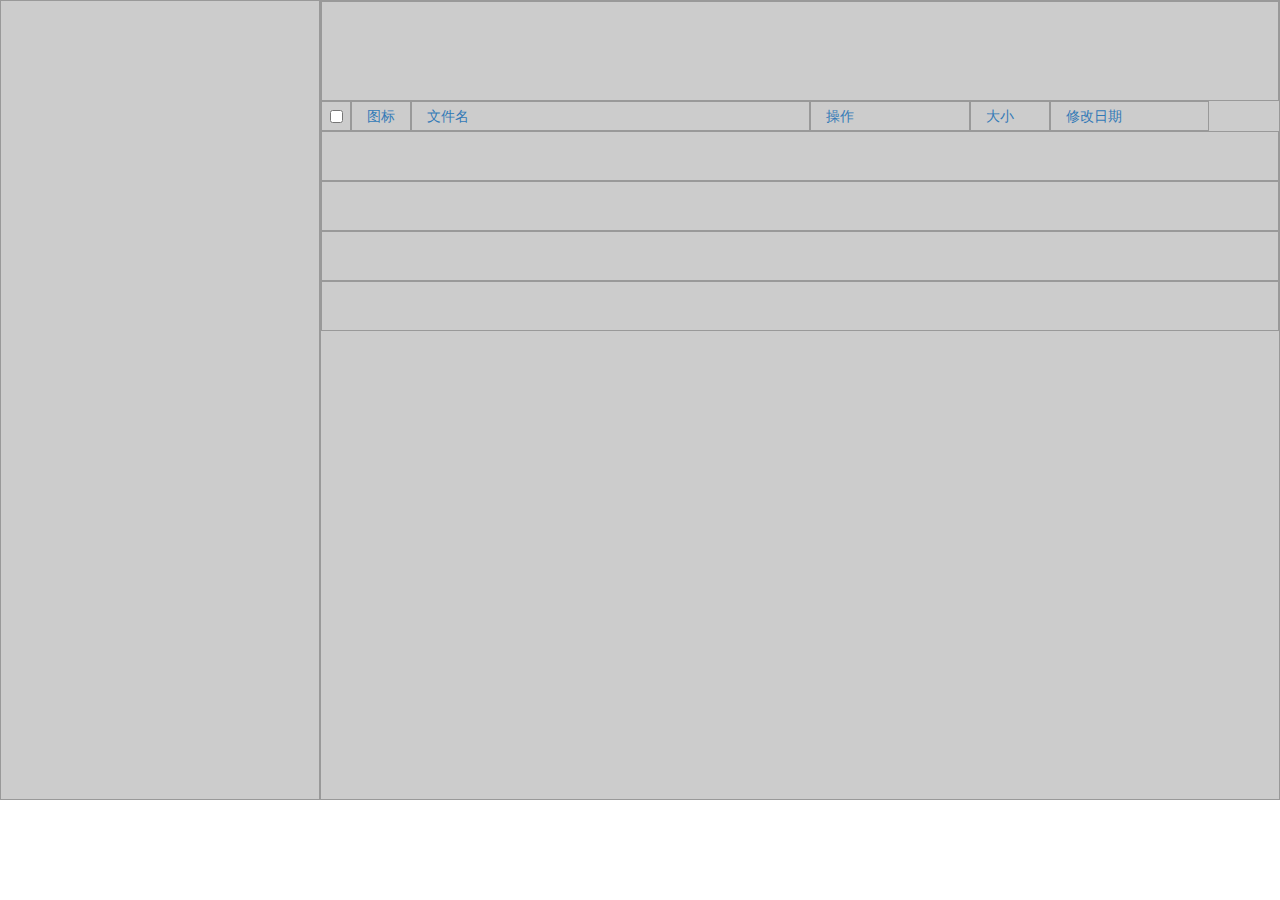
==== html/fiilelist.html @ 3c51da13 "添加文件，界面总体结构的设计" ====
<html>
    <head>
        <title>全部文件</title>
        <link rel="stylesheet" href="css/bootstrap.css">
        <link rel="stylesheet" href="style/style.css">
        <style>
        
        .bg_head{
            height: 800px;
            border: 1px solid #999;
            background-color: #ccc;            
        }
        .bg_main{
            border: 1px solid #999;
            background-color: #ccc;            
        }
        .bg_shangpin{
            height: 210px;
            border: 1px solid #999;
            background-color: #ccc;            
        }
        .bg_daohang{
        	height: 50px;
            border: 1px solid #999;
            background-color: #ccc;
        }
    
        </style>
    </head>
    <body>
        <div class="container-fluid">
            <div class="row">
                <div class="col-md-3 bg_head">
                    
                </div>
                <div class="col-md-9 bg_head">
                    <div class="row">
                        <div class="col-md-12 bg_main" style="height:100px"></div>
                    </div>
                    <div class="row">   
                        <div class="col-md-1 bg_main center-block" style="height:30px;width:30px;padding:8px">
                            <input type="checkbox" class="checkbox" style="display:block;margin:0"/>
                        </div>
                        <div class="col-md-1 bg_main center-block" style="height:30px;width:60px;position:relative;">
                           <a href="#" style="position: absolute;top: 50%;transform: translateY(-50%);text-decoration : none">图标</a>
                        </div>
                        <div class="col-md-5 bg_main" style="height:30px;position:relative;">
                            <a href="#" class="center-block" style="position: absolute;top: 50%;transform: translateY(-50%);text-decoration : none;">文件名</a>
                        </div>
                        <div class="col-md-2 bg_main" style="height:30px;position:relative;">
                                <a href="#" class="center-block" style="position: absolute;top: 50%;transform: translateY(-50%);text-decoration : none;">操作</a>
                        </div>
                        <div class="col-md-1 bg_main" style="height:30px;position:relative;">
                                <a href="#" class="center-block" style="position: absolute;top: 50%;transform: translateY(-50%);text-decoration : none;">大小</a>
                        </div>
                        <div class="col-md-2 bg_main" style="height:30px;position:relative;">
                                <a href="#" class="center-block" style="position: absolute;top: 50%;transform: translateY(-50%);text-decoration : none;">修改日期</a>
                        </div>
                    </div>
                    <div class="row">
                            <div class="col-md-12 bg_main" style="height:50px"> </div>
                            <div class="col-md-12 bg_main" style="height:50px"></div>
                            <div class="col-md-12 bg_main" style="height:50px"></div>
                            <div class="col-md-12 bg_main" style="height:50px"></div>
                    </div>
                </div>
            </div>
        </div>
    </body>
    <script src="js/bootstrap.js"></script>
</html>
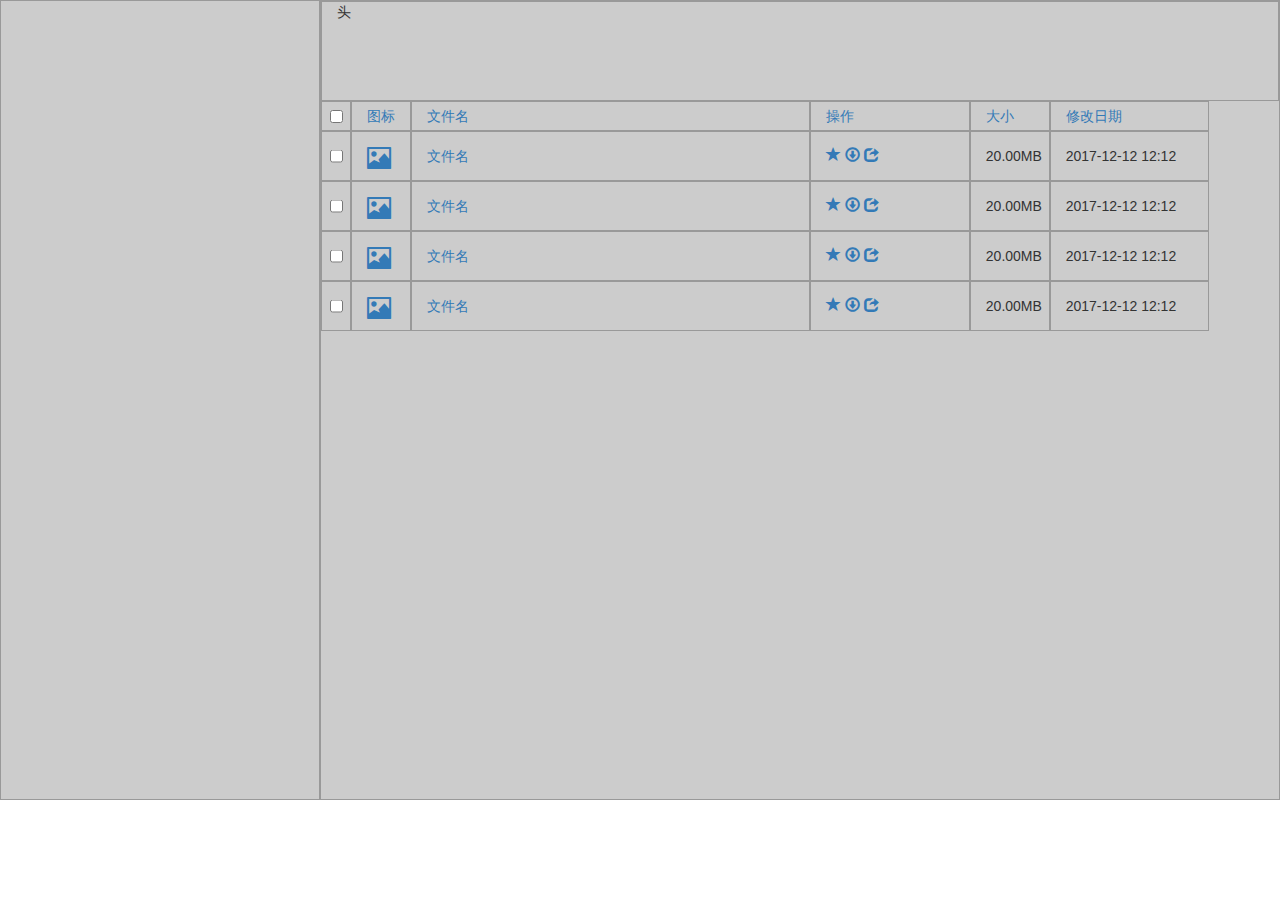
==== commit a8d67d46: "文件列表样式实现" ====
--- a/html/fiilelist.html
+++ b/html/fiilelist.html
@@ -1,71 +1,205 @@
 <html>
-    <head>
-        <title>全部文件</title>
-        <link rel="stylesheet" href="css/bootstrap.css">
-        <link rel="stylesheet" href="style/style.css">
-        <style>
-        
-        .bg_head{
+
+<head>
+    <title>全部文件</title>
+    <link rel="stylesheet" href="css/bootstrap.css">
+    <link rel="stylesheet" href="style/style.css">
+    <style>
+        .bg_head {
             height: 800px;
             border: 1px solid #999;
-            background-color: #ccc;            
-        }
-        .bg_main{
-            border: 1px solid #999;
-            background-color: #ccc;            
-        }
-        .bg_shangpin{
+            background-color: #ccc;
+        }
+
+        .bg_main {
+            border: 1px solid #999;
+            background-color: #ccc;
+        }
+
+        .bg_shangpin {
             height: 210px;
             border: 1px solid #999;
-            background-color: #ccc;            
-        }
-        .bg_daohang{
-        	height: 50px;
-            border: 1px solid #999;
-            background-color: #ccc;
-        }
-    
-        </style>
-    </head>
-    <body>
-        <div class="container-fluid">
-            <div class="row">
-                <div class="col-md-3 bg_head">
-                    
-                </div>
-                <div class="col-md-9 bg_head">
-                    <div class="row">
-                        <div class="col-md-12 bg_main" style="height:100px"></div>
-                    </div>
-                    <div class="row">   
-                        <div class="col-md-1 bg_main center-block" style="height:30px;width:30px;padding:8px">
-                            <input type="checkbox" class="checkbox" style="display:block;margin:0"/>
-                        </div>
-                        <div class="col-md-1 bg_main center-block" style="height:30px;width:60px;position:relative;">
-                           <a href="#" style="position: absolute;top: 50%;transform: translateY(-50%);text-decoration : none">图标</a>
-                        </div>
-                        <div class="col-md-5 bg_main" style="height:30px;position:relative;">
-                            <a href="#" class="center-block" style="position: absolute;top: 50%;transform: translateY(-50%);text-decoration : none;">文件名</a>
-                        </div>
-                        <div class="col-md-2 bg_main" style="height:30px;position:relative;">
-                                <a href="#" class="center-block" style="position: absolute;top: 50%;transform: translateY(-50%);text-decoration : none;">操作</a>
-                        </div>
-                        <div class="col-md-1 bg_main" style="height:30px;position:relative;">
-                                <a href="#" class="center-block" style="position: absolute;top: 50%;transform: translateY(-50%);text-decoration : none;">大小</a>
-                        </div>
-                        <div class="col-md-2 bg_main" style="height:30px;position:relative;">
-                                <a href="#" class="center-block" style="position: absolute;top: 50%;transform: translateY(-50%);text-decoration : none;">修改日期</a>
-                        </div>
-                    </div>
-                    <div class="row">
-                            <div class="col-md-12 bg_main" style="height:50px"> </div>
-                            <div class="col-md-12 bg_main" style="height:50px"></div>
-                            <div class="col-md-12 bg_main" style="height:50px"></div>
-                            <div class="col-md-12 bg_main" style="height:50px"></div>
-                    </div>
-                </div>
+            background-color: #ccc;
+        }
+
+        .bg_daohang {
+            height: 50px;
+            border: 1px solid #999;
+            background-color: #ccc;
+        }
+    </style>
+</head>
+
+<body>
+    <div class="container-fluid">
+        <div class="row">
+            <!-- 左侧栏-statr -->
+            <div class="col-md-3 bg_head">
+
+            </div>
+            <!-- 左侧栏-end -->
+            <div class="col-md-9 bg_head">
+                <!-- 搜索框/下载/上传/按钮-start -->
+                <div class="row">
+                    <div class="col-md-12 bg_main" style="height:100px">头</div>
+                </div>
+                <!-- 搜索框/下载/上传/按钮-end -->
+                <!-- 表格字段-start -->
+                <div class="row">
+                    <div class="col-md-1 bg_main center-block" style="height:30px;width:30px;padding:8px">
+                        <input type="checkbox" class="checkbox" style="display:block;margin:0" />
+                    </div>
+                    <div class="col-md-1 bg_main center-block" style="height:30px;width:60px;position:relative;">
+                        <a href="#" style="position: absolute;top: 50%;transform: translateY(-50%);text-decoration : none">图标</a>
+                    </div>
+                    <div class="col-md-5 bg_main" style="height:30px;position:relative;">
+                        <a href="#" class="center-block" style="position: absolute;top: 50%;transform: translateY(-50%);text-decoration : none;">文件名</a>
+                    </div>
+                    <div class="col-md-2 bg_main" style="height:30px;position:relative;">
+                        <a href="#" class="center-block" style="position: absolute;top: 50%;transform: translateY(-50%);text-decoration : none;">操作</a>
+                    </div>
+                    <div class="col-md-1 bg_main" style="height:30px;position:relative;">
+                        <a href="#" class="center-block" style="position: absolute;top: 50%;transform: translateY(-50%);text-decoration : none;">大小</a>
+                    </div>
+                    <div class="col-md-2 bg_main" style="height:30px;position:relative;">
+                        <a href="#" class="center-block" style="position: absolute;top: 50%;transform: translateY(-50%);text-decoration : none;">修改日期</a>
+                    </div>
+                </div>
+                <!-- 表格字段-end -->
+                <!-- 内容-start -->
+                <div class="row">
+                    <div class="col-md-1 bg_main center-block" style="height:50px;width:30px;padding:8px;position:relative;">
+                        <input type="checkbox" class="checkbox" style="position: absolute;top: 50%;transform: translateY(-50%);margin:0" />
+                    </div>
+                    <div class="col-md-1 bg_main center-block" style="height:50px;width:60px;position:relative;">
+                        <a href="#" style="position: absolute;top: 50%;transform: translateY(-50%);text-decoration : none">
+                            <span class="glyphicon glyphicon-picture" style="font-size:24px"></span>
+                        </a>
+                    </div>
+                    <div class="col-md-5 bg_main" style="height:50px;position:relative;">
+                        <a href="#" class="center-block" style="position: absolute;top: 50%;transform: translateY(-50%);text-decoration : none;">文件名</a>
+                    </div>
+                    <div class="col-md-2 bg_main" style="height:50px;position:relative;">
+                        <div style="position: absolute;top: 50%;transform: translateY(-50%);text-decoration : none;">
+                            <a href="#" style="text-decoration : none;">
+                                <span class="glyphicon glyphicon-star" style="font-size:15px"></span>
+                            </a>
+                            <a href="#" style="text-decoration : none;">
+                                <span class="glyphicon glyphicon-download" style="font-size:15px"></span>
+                            </a>
+                            <a href="#" style="text-decoration : none;">
+                                <span class="glyphicon glyphicon-share" style="font-size:15px"></span>
+                            </a>
+                        </div>
+                    </div>
+                    <div class="col-md-1 bg_main" style="height:50px;position:relative;">
+                        <span class="center-block" style="position: absolute;top: 50%;transform: translateY(-50%)">20.00MB</span>
+                    </div>
+                    <div class="col-md-2 bg_main" style="height:50px;position:relative;">
+                        <span class="center-block" style="position: absolute;top: 50%;transform: translateY(-50%)">2017-12-12 12:12</span>
+                    </div>
+                </div>
+                <div class="row">
+                    <div class="col-md-1 bg_main center-block" style="height:50px;width:30px;padding:8px;position:relative;">
+                        <input type="checkbox" class="checkbox" style="position: absolute;top: 50%;transform: translateY(-50%);margin:0" />
+                    </div>
+                    <div class="col-md-1 bg_main center-block" style="height:50px;width:60px;position:relative;">
+                        <a href="#" style="position: absolute;top: 50%;transform: translateY(-50%);text-decoration : none">
+                            <span class="glyphicon glyphicon-picture" style="font-size:24px"></span>
+                        </a>
+                    </div>
+                    <div class="col-md-5 bg_main" style="height:50px;position:relative;">
+                        <a href="#" class="center-block" style="position: absolute;top: 50%;transform: translateY(-50%);text-decoration : none;">文件名</a>
+                    </div>
+                    <div class="col-md-2 bg_main" style="height:50px;position:relative;">
+                        <div style="position: absolute;top: 50%;transform: translateY(-50%);text-decoration : none;">
+                            <a href="#" style="text-decoration : none;">
+                                <span class="glyphicon glyphicon-star" style="font-size:15px"></span>
+                            </a>
+                            <a href="#" style="text-decoration : none;">
+                                <span class="glyphicon glyphicon-download" style="font-size:15px"></span>
+                            </a>
+                            <a href="#" style="text-decoration : none;">
+                                <span class="glyphicon glyphicon-share" style="font-size:15px"></span>
+                            </a>
+                        </div>
+                    </div>
+                    <div class="col-md-1 bg_main" style="height:50px;position:relative;">
+                        <span class="center-block" style="position: absolute;top: 50%;transform: translateY(-50%)">20.00MB</span>
+                    </div>
+                    <div class="col-md-2 bg_main" style="height:50px;position:relative;">
+                        <span class="center-block" style="position: absolute;top: 50%;transform: translateY(-50%)">2017-12-12 12:12</span>
+                    </div>
+                </div>
+                <div class="row">
+                    <div class="col-md-1 bg_main center-block" style="height:50px;width:30px;padding:8px;position:relative;">
+                        <input type="checkbox" class="checkbox" style="position: absolute;top: 50%;transform: translateY(-50%);margin:0" />
+                    </div>
+                    <div class="col-md-1 bg_main center-block" style="height:50px;width:60px;position:relative;">
+                        <a href="#" style="position: absolute;top: 50%;transform: translateY(-50%);text-decoration : none">
+                            <span class="glyphicon glyphicon-picture" style="font-size:24px"></span>
+                        </a>
+                    </div>
+                    <div class="col-md-5 bg_main" style="height:50px;position:relative;">
+                        <a href="#" class="center-block" style="position: absolute;top: 50%;transform: translateY(-50%);text-decoration : none;">文件名</a>
+                    </div>
+                    <div class="col-md-2 bg_main" style="height:50px;position:relative;">
+                        <div style="position: absolute;top: 50%;transform: translateY(-50%);text-decoration : none;">
+                            <a href="#" style="text-decoration : none;">
+                                <span class="glyphicon glyphicon-star" style="font-size:15px"></span>
+                            </a>
+                            <a href="#" style="text-decoration : none;">
+                                <span class="glyphicon glyphicon-download" style="font-size:15px"></span>
+                            </a>
+                            <a href="#" style="text-decoration : none;">
+                                <span class="glyphicon glyphicon-share" style="font-size:15px"></span>
+                            </a>
+                        </div>
+                    </div>
+                    <div class="col-md-1 bg_main" style="height:50px;position:relative;">
+                        <span class="center-block" style="position: absolute;top: 50%;transform: translateY(-50%)">20.00MB</span>
+                    </div>
+                    <div class="col-md-2 bg_main" style="height:50px;position:relative;">
+                        <span class="center-block" style="position: absolute;top: 50%;transform: translateY(-50%)">2017-12-12 12:12</span>
+                    </div>
+                </div>
+                <div class="row">
+                    <div class="col-md-1 bg_main center-block" style="height:50px;width:30px;padding:8px;position:relative;">
+                        <input type="checkbox" class="checkbox" style="position: absolute;top: 50%;transform: translateY(-50%);margin:0" />
+                    </div>
+                    <div class="col-md-1 bg_main center-block" style="height:50px;width:60px;position:relative;">
+                        <a href="#" style="position: absolute;top: 50%;transform: translateY(-50%);text-decoration : none">
+                            <span class="glyphicon glyphicon-picture" style="font-size:24px"></span>
+                        </a>
+                    </div>
+                    <div class="col-md-5 bg_main" style="height:50px;position:relative;">
+                        <a href="#" class="center-block" style="position: absolute;top: 50%;transform: translateY(-50%);text-decoration : none;">文件名</a>
+                    </div>
+                    <div class="col-md-2 bg_main" style="height:50px;position:relative;">
+                        <div style="position: absolute;top: 50%;transform: translateY(-50%);text-decoration : none;">
+                            <a href="#" style="text-decoration : none;">
+                                <span class="glyphicon glyphicon-star" style="font-size:15px"></span>
+                            </a>
+                            <a href="#" style="text-decoration : none;">
+                                <span class="glyphicon glyphicon-download" style="font-size:15px"></span>
+                            </a>
+                            <a href="#" style="text-decoration : none;">
+                                <span class="glyphicon glyphicon-share" style="font-size:15px"></span>
+                            </a>
+                        </div>
+                    </div>
+                    <div class="col-md-1 bg_main" style="height:50px;position:relative;">
+                        <span class="center-block" style="position: absolute;top: 50%;transform: translateY(-50%)">20.00MB</span>
+                    </div>
+                    <div class="col-md-2 bg_main" style="height:50px;position:relative;">
+                        <span class="center-block" style="position: absolute;top: 50%;transform: translateY(-50%)">2017-12-12 12:12</span>
+                    </div>
+                </div>
+                <!-- 内容-end -->
             </div>
         </div>
-    </body>
-    <script src="js/bootstrap.js"></script>
+    </div>
+</body>
+<script src="js/bootstrap.js"></script>
+
 </html>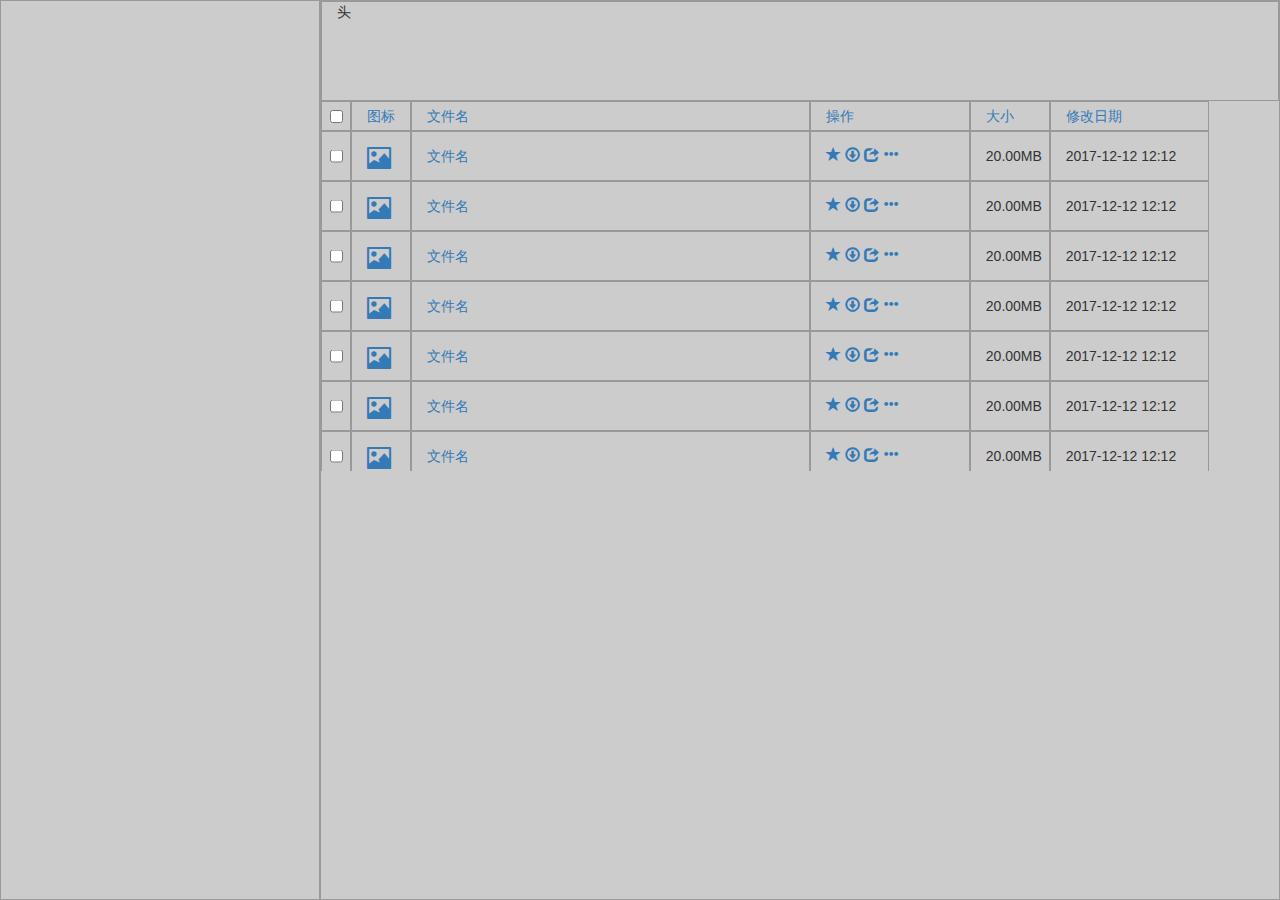
==== commit 262e64a3: "界面修改20171215" ====
--- a/html/fiilelist.html
+++ b/html/fiilelist.html
@@ -6,7 +6,7 @@
     <link rel="stylesheet" href="style/style.css">
     <style>
         .bg_head {
-            height: 800px;
+            height: 100%;
             border: 1px solid #999;
             background-color: #ccc;
         }
@@ -31,7 +31,7 @@
 </head>
 
 <body>
-    <div class="container-fluid">
+    <div class="container-fluid" style="height:100%">
         <div class="row">
             <!-- 左侧栏-statr -->
             <div class="col-md-3 bg_head">
@@ -67,132 +67,499 @@
                 </div>
                 <!-- 表格字段-end -->
                 <!-- 内容-start -->
-                <div class="row">
-                    <div class="col-md-1 bg_main center-block" style="height:50px;width:30px;padding:8px;position:relative;">
-                        <input type="checkbox" class="checkbox" style="position: absolute;top: 50%;transform: translateY(-50%);margin:0" />
-                    </div>
-                    <div class="col-md-1 bg_main center-block" style="height:50px;width:60px;position:relative;">
-                        <a href="#" style="position: absolute;top: 50%;transform: translateY(-50%);text-decoration : none">
-                            <span class="glyphicon glyphicon-picture" style="font-size:24px"></span>
-                        </a>
-                    </div>
-                    <div class="col-md-5 bg_main" style="height:50px;position:relative;">
-                        <a href="#" class="center-block" style="position: absolute;top: 50%;transform: translateY(-50%);text-decoration : none;">文件名</a>
-                    </div>
-                    <div class="col-md-2 bg_main" style="height:50px;position:relative;">
-                        <div style="position: absolute;top: 50%;transform: translateY(-50%);text-decoration : none;">
-                            <a href="#" style="text-decoration : none;">
-                                <span class="glyphicon glyphicon-star" style="font-size:15px"></span>
-                            </a>
-                            <a href="#" style="text-decoration : none;">
-                                <span class="glyphicon glyphicon-download" style="font-size:15px"></span>
-                            </a>
-                            <a href="#" style="text-decoration : none;">
-                                <span class="glyphicon glyphicon-share" style="font-size:15px"></span>
-                            </a>
-                        </div>
-                    </div>
-                    <div class="col-md-1 bg_main" style="height:50px;position:relative;">
-                        <span class="center-block" style="position: absolute;top: 50%;transform: translateY(-50%)">20.00MB</span>
-                    </div>
-                    <div class="col-md-2 bg_main" style="height:50px;position:relative;">
-                        <span class="center-block" style="position: absolute;top: 50%;transform: translateY(-50%)">2017-12-12 12:12</span>
-                    </div>
-                </div>
-                <div class="row">
-                    <div class="col-md-1 bg_main center-block" style="height:50px;width:30px;padding:8px;position:relative;">
-                        <input type="checkbox" class="checkbox" style="position: absolute;top: 50%;transform: translateY(-50%);margin:0" />
-                    </div>
-                    <div class="col-md-1 bg_main center-block" style="height:50px;width:60px;position:relative;">
-                        <a href="#" style="position: absolute;top: 50%;transform: translateY(-50%);text-decoration : none">
-                            <span class="glyphicon glyphicon-picture" style="font-size:24px"></span>
-                        </a>
-                    </div>
-                    <div class="col-md-5 bg_main" style="height:50px;position:relative;">
-                        <a href="#" class="center-block" style="position: absolute;top: 50%;transform: translateY(-50%);text-decoration : none;">文件名</a>
-                    </div>
-                    <div class="col-md-2 bg_main" style="height:50px;position:relative;">
-                        <div style="position: absolute;top: 50%;transform: translateY(-50%);text-decoration : none;">
-                            <a href="#" style="text-decoration : none;">
-                                <span class="glyphicon glyphicon-star" style="font-size:15px"></span>
-                            </a>
-                            <a href="#" style="text-decoration : none;">
-                                <span class="glyphicon glyphicon-download" style="font-size:15px"></span>
-                            </a>
-                            <a href="#" style="text-decoration : none;">
-                                <span class="glyphicon glyphicon-share" style="font-size:15px"></span>
-                            </a>
-                        </div>
-                    </div>
-                    <div class="col-md-1 bg_main" style="height:50px;position:relative;">
-                        <span class="center-block" style="position: absolute;top: 50%;transform: translateY(-50%)">20.00MB</span>
-                    </div>
-                    <div class="col-md-2 bg_main" style="height:50px;position:relative;">
-                        <span class="center-block" style="position: absolute;top: 50%;transform: translateY(-50%)">2017-12-12 12:12</span>
-                    </div>
-                </div>
-                <div class="row">
-                    <div class="col-md-1 bg_main center-block" style="height:50px;width:30px;padding:8px;position:relative;">
-                        <input type="checkbox" class="checkbox" style="position: absolute;top: 50%;transform: translateY(-50%);margin:0" />
-                    </div>
-                    <div class="col-md-1 bg_main center-block" style="height:50px;width:60px;position:relative;">
-                        <a href="#" style="position: absolute;top: 50%;transform: translateY(-50%);text-decoration : none">
-                            <span class="glyphicon glyphicon-picture" style="font-size:24px"></span>
-                        </a>
-                    </div>
-                    <div class="col-md-5 bg_main" style="height:50px;position:relative;">
-                        <a href="#" class="center-block" style="position: absolute;top: 50%;transform: translateY(-50%);text-decoration : none;">文件名</a>
-                    </div>
-                    <div class="col-md-2 bg_main" style="height:50px;position:relative;">
-                        <div style="position: absolute;top: 50%;transform: translateY(-50%);text-decoration : none;">
-                            <a href="#" style="text-decoration : none;">
-                                <span class="glyphicon glyphicon-star" style="font-size:15px"></span>
-                            </a>
-                            <a href="#" style="text-decoration : none;">
-                                <span class="glyphicon glyphicon-download" style="font-size:15px"></span>
-                            </a>
-                            <a href="#" style="text-decoration : none;">
-                                <span class="glyphicon glyphicon-share" style="font-size:15px"></span>
-                            </a>
-                        </div>
-                    </div>
-                    <div class="col-md-1 bg_main" style="height:50px;position:relative;">
-                        <span class="center-block" style="position: absolute;top: 50%;transform: translateY(-50%)">20.00MB</span>
-                    </div>
-                    <div class="col-md-2 bg_main" style="height:50px;position:relative;">
-                        <span class="center-block" style="position: absolute;top: 50%;transform: translateY(-50%)">2017-12-12 12:12</span>
-                    </div>
-                </div>
-                <div class="row">
-                    <div class="col-md-1 bg_main center-block" style="height:50px;width:30px;padding:8px;position:relative;">
-                        <input type="checkbox" class="checkbox" style="position: absolute;top: 50%;transform: translateY(-50%);margin:0" />
-                    </div>
-                    <div class="col-md-1 bg_main center-block" style="height:50px;width:60px;position:relative;">
-                        <a href="#" style="position: absolute;top: 50%;transform: translateY(-50%);text-decoration : none">
-                            <span class="glyphicon glyphicon-picture" style="font-size:24px"></span>
-                        </a>
-                    </div>
-                    <div class="col-md-5 bg_main" style="height:50px;position:relative;">
-                        <a href="#" class="center-block" style="position: absolute;top: 50%;transform: translateY(-50%);text-decoration : none;">文件名</a>
-                    </div>
-                    <div class="col-md-2 bg_main" style="height:50px;position:relative;">
-                        <div style="position: absolute;top: 50%;transform: translateY(-50%);text-decoration : none;">
-                            <a href="#" style="text-decoration : none;">
-                                <span class="glyphicon glyphicon-star" style="font-size:15px"></span>
-                            </a>
-                            <a href="#" style="text-decoration : none;">
-                                <span class="glyphicon glyphicon-download" style="font-size:15px"></span>
-                            </a>
-                            <a href="#" style="text-decoration : none;">
-                                <span class="glyphicon glyphicon-share" style="font-size:15px"></span>
-                            </a>
-                        </div>
-                    </div>
-                    <div class="col-md-1 bg_main" style="height:50px;position:relative;">
-                        <span class="center-block" style="position: absolute;top: 50%;transform: translateY(-50%)">20.00MB</span>
-                    </div>
-                    <div class="col-md-2 bg_main" style="height:50px;position:relative;">
-                        <span class="center-block" style="position: absolute;top: 50%;transform: translateY(-50%)">2017-12-12 12:12</span>
+                <div class="row" >
+                    <div class="col-md-12 pre-scrollable" style="overflow-x:hidden;">
+                        <div class="row">
+                            <div class="col-md-1 bg_main center-block" style="height:50px;width:30px;padding:8px;position:relative;">
+                                <input type="checkbox" class="checkbox" style="position: absolute;top: 50%;transform: translateY(-50%);margin:0" />
+                            </div>
+                            <div class="col-md-1 bg_main center-block" style="height:50px;width:60px;position:relative;">
+                                <a href="#" style="position: absolute;top: 50%;transform: translateY(-50%);text-decoration : none">
+                                    <span class="glyphicon glyphicon-picture" style="font-size:24px"></span>
+                                </a>
+                            </div>
+                            <div class="col-md-5 bg_main" style="height:50px;position:relative;">
+                                <a href="#" class="center-block" style="position: absolute;top: 50%;transform: translateY(-50%);text-decoration : none;">文件名</a>
+                            </div>
+                            <div class="col-md-2 bg_main" style="height:50px;position:relative;">
+                                <div style="position: absolute;top: 50%;transform: translateY(-50%);text-decoration : none;">
+                                    <a href="#" style="text-decoration : none;">
+                                        <span class="glyphicon glyphicon-star" style="font-size:15px"></span>
+                                    </a>
+                                    <a href="#" style="text-decoration : none;">
+                                        <span class="glyphicon glyphicon-download" style="font-size:15px"></span>
+                                    </a>
+                                    <a href="#" style="text-decoration : none;">
+                                        <span class="glyphicon glyphicon-share" style="font-size:15px"></span>
+                                    </a>
+                                    <a href="#" style="text-decoration : none;">
+                                        <span class="glyphicon glyphicon-option-horizontal" style="font-size:15px"></span>
+                                    </a>
+                                </div>
+                            </div>
+                            <div class="col-md-1 bg_main" style="height:50px;position:relative;">
+                                <span class="center-block" style="position: absolute;top: 50%;transform: translateY(-50%)">20.00MB</span>
+                            </div>
+                            <div class="col-md-2 bg_main" style="height:50px;position:relative;">
+                                <span class="center-block" style="position: absolute;top: 50%;transform: translateY(-50%)">2017-12-12 12:12</span>
+                            </div>
+                        </div>
+                        <div class="row">
+                            <div class="col-md-1 bg_main center-block" style="height:50px;width:30px;padding:8px;position:relative;">
+                                <input type="checkbox" class="checkbox" style="position: absolute;top: 50%;transform: translateY(-50%);margin:0" />
+                            </div>
+                            <div class="col-md-1 bg_main center-block" style="height:50px;width:60px;position:relative;">
+                                <a href="#" style="position: absolute;top: 50%;transform: translateY(-50%);text-decoration : none">
+                                    <span class="glyphicon glyphicon-picture" style="font-size:24px"></span>
+                                </a>
+                            </div>
+                            <div class="col-md-5 bg_main" style="height:50px;position:relative;">
+                                <a href="#" class="center-block" style="position: absolute;top: 50%;transform: translateY(-50%);text-decoration : none;">文件名</a>
+                            </div>
+                            <div class="col-md-2 bg_main" style="height:50px;position:relative;">
+                                <div style="position: absolute;top: 50%;transform: translateY(-50%);text-decoration : none;">
+                                    <a href="#" style="text-decoration : none;">
+                                        <span class="glyphicon glyphicon-star" style="font-size:15px"></span>
+                                    </a>
+                                    <a href="#" style="text-decoration : none;">
+                                        <span class="glyphicon glyphicon-download" style="font-size:15px"></span>
+                                    </a>
+                                    <a href="#" style="text-decoration : none;">
+                                        <span class="glyphicon glyphicon-share" style="font-size:15px"></span>
+                                    </a>
+                                    <a href="#" style="text-decoration : none;">
+                                        <span class="glyphicon glyphicon-option-horizontal" style="font-size:15px"></span>
+                                    </a>
+                                </div>
+                            </div>
+                            <div class="col-md-1 bg_main" style="height:50px;position:relative;">
+                                <span class="center-block" style="position: absolute;top: 50%;transform: translateY(-50%)">20.00MB</span>
+                            </div>
+                            <div class="col-md-2 bg_main" style="height:50px;position:relative;">
+                                <span class="center-block" style="position: absolute;top: 50%;transform: translateY(-50%)">2017-12-12 12:12</span>
+                            </div>
+                        </div>
+                        <div class="row">
+                            <div class="col-md-1 bg_main center-block" style="height:50px;width:30px;padding:8px;position:relative;">
+                                <input type="checkbox" class="checkbox" style="position: absolute;top: 50%;transform: translateY(-50%);margin:0" />
+                            </div>
+                            <div class="col-md-1 bg_main center-block" style="height:50px;width:60px;position:relative;">
+                                <a href="#" style="position: absolute;top: 50%;transform: translateY(-50%);text-decoration : none">
+                                    <span class="glyphicon glyphicon-picture" style="font-size:24px"></span>
+                                </a>
+                            </div>
+                            <div class="col-md-5 bg_main" style="height:50px;position:relative;">
+                                <a href="#" class="center-block" style="position: absolute;top: 50%;transform: translateY(-50%);text-decoration : none;">文件名</a>
+                            </div>
+                            <div class="col-md-2 bg_main" style="height:50px;position:relative;">
+                                <div style="position: absolute;top: 50%;transform: translateY(-50%);text-decoration : none;">
+                                    <a href="#" style="text-decoration : none;">
+                                        <span class="glyphicon glyphicon-star" style="font-size:15px"></span>
+                                    </a>
+                                    <a href="#" style="text-decoration : none;">
+                                        <span class="glyphicon glyphicon-download" style="font-size:15px"></span>
+                                    </a>
+                                    <a href="#" style="text-decoration : none;">
+                                        <span class="glyphicon glyphicon-share" style="font-size:15px"></span>
+                                    </a>
+                                    <a href="#" style="text-decoration : none;">
+                                        <span class="glyphicon glyphicon-option-horizontal" style="font-size:15px"></span>
+                                    </a>
+                                </div>
+                            </div>
+                            <div class="col-md-1 bg_main" style="height:50px;position:relative;">
+                                <span class="center-block" style="position: absolute;top: 50%;transform: translateY(-50%)">20.00MB</span>
+                            </div>
+                            <div class="col-md-2 bg_main" style="height:50px;position:relative;">
+                                <span class="center-block" style="position: absolute;top: 50%;transform: translateY(-50%)">2017-12-12 12:12</span>
+                            </div>
+                        </div>
+                        <div class="row">
+                            <div class="col-md-1 bg_main center-block" style="height:50px;width:30px;padding:8px;position:relative;">
+                                <input type="checkbox" class="checkbox" style="position: absolute;top: 50%;transform: translateY(-50%);margin:0" />
+                            </div>
+                            <div class="col-md-1 bg_main center-block" style="height:50px;width:60px;position:relative;">
+                                <a href="#" style="position: absolute;top: 50%;transform: translateY(-50%);text-decoration : none">
+                                    <span class="glyphicon glyphicon-picture" style="font-size:24px"></span>
+                                </a>
+                            </div>
+                            <div class="col-md-5 bg_main" style="height:50px;position:relative;">
+                                <a href="#" class="center-block" style="position: absolute;top: 50%;transform: translateY(-50%);text-decoration : none;">文件名</a>
+                            </div>
+                            <div class="col-md-2 bg_main" style="height:50px;position:relative;">
+                                <div style="position: absolute;top: 50%;transform: translateY(-50%);text-decoration : none;">
+                                    <a href="#" style="text-decoration : none;">
+                                        <span class="glyphicon glyphicon-star" style="font-size:15px"></span>
+                                    </a>
+                                    <a href="#" style="text-decoration : none;">
+                                        <span class="glyphicon glyphicon-download" style="font-size:15px"></span>
+                                    </a>
+                                    <a href="#" style="text-decoration : none;">
+                                        <span class="glyphicon glyphicon-share" style="font-size:15px"></span>
+                                    </a>
+                                    <a href="#" style="text-decoration : none;">
+                                        <span class="glyphicon glyphicon-option-horizontal" style="font-size:15px"></span>
+                                    </a>
+                                </div>
+                            </div>
+                            <div class="col-md-1 bg_main" style="height:50px;position:relative;">
+                                <span class="center-block" style="position: absolute;top: 50%;transform: translateY(-50%)">20.00MB</span>
+                            </div>
+                            <div class="col-md-2 bg_main" style="height:50px;position:relative;">
+                                <span class="center-block" style="position: absolute;top: 50%;transform: translateY(-50%)">2017-12-12 12:12</span>
+                            </div>
+                        </div>
+                        <div class="row">
+                            <div class="col-md-1 bg_main center-block" style="height:50px;width:30px;padding:8px;position:relative;">
+                                <input type="checkbox" class="checkbox" style="position: absolute;top: 50%;transform: translateY(-50%);margin:0" />
+                            </div>
+                            <div class="col-md-1 bg_main center-block" style="height:50px;width:60px;position:relative;">
+                                <a href="#" style="position: absolute;top: 50%;transform: translateY(-50%);text-decoration : none">
+                                    <span class="glyphicon glyphicon-picture" style="font-size:24px"></span>
+                                </a>
+                            </div>
+                            <div class="col-md-5 bg_main" style="height:50px;position:relative;">
+                                <a href="#" class="center-block" style="position: absolute;top: 50%;transform: translateY(-50%);text-decoration : none;">文件名</a>
+                            </div>
+                            <div class="col-md-2 bg_main" style="height:50px;position:relative;">
+                                <div style="position: absolute;top: 50%;transform: translateY(-50%);text-decoration : none;">
+                                    <a href="#" style="text-decoration : none;">
+                                        <span class="glyphicon glyphicon-star" style="font-size:15px"></span>
+                                    </a>
+                                    <a href="#" style="text-decoration : none;">
+                                        <span class="glyphicon glyphicon-download" style="font-size:15px"></span>
+                                    </a>
+                                    <a href="#" style="text-decoration : none;">
+                                        <span class="glyphicon glyphicon-share" style="font-size:15px"></span>
+                                    </a>
+                                    <a href="#" style="text-decoration : none;">
+                                        <span class="glyphicon glyphicon-option-horizontal" style="font-size:15px"></span>
+                                    </a>
+                                </div>
+                            </div>
+                            <div class="col-md-1 bg_main" style="height:50px;position:relative;">
+                                <span class="center-block" style="position: absolute;top: 50%;transform: translateY(-50%)">20.00MB</span>
+                            </div>
+                            <div class="col-md-2 bg_main" style="height:50px;position:relative;">
+                                <span class="center-block" style="position: absolute;top: 50%;transform: translateY(-50%)">2017-12-12 12:12</span>
+                            </div>
+                        </div>
+                        <div class="row">
+                            <div class="col-md-1 bg_main center-block" style="height:50px;width:30px;padding:8px;position:relative;">
+                                <input type="checkbox" class="checkbox" style="position: absolute;top: 50%;transform: translateY(-50%);margin:0" />
+                            </div>
+                            <div class="col-md-1 bg_main center-block" style="height:50px;width:60px;position:relative;">
+                                <a href="#" style="position: absolute;top: 50%;transform: translateY(-50%);text-decoration : none">
+                                    <span class="glyphicon glyphicon-picture" style="font-size:24px"></span>
+                                </a>
+                            </div>
+                            <div class="col-md-5 bg_main" style="height:50px;position:relative;">
+                                <a href="#" class="center-block" style="position: absolute;top: 50%;transform: translateY(-50%);text-decoration : none;">文件名</a>
+                            </div>
+                            <div class="col-md-2 bg_main" style="height:50px;position:relative;">
+                                <div style="position: absolute;top: 50%;transform: translateY(-50%);text-decoration : none;">
+                                    <a href="#" style="text-decoration : none;">
+                                        <span class="glyphicon glyphicon-star" style="font-size:15px"></span>
+                                    </a>
+                                    <a href="#" style="text-decoration : none;">
+                                        <span class="glyphicon glyphicon-download" style="font-size:15px"></span>
+                                    </a>
+                                    <a href="#" style="text-decoration : none;">
+                                        <span class="glyphicon glyphicon-share" style="font-size:15px"></span>
+                                    </a>
+                                    <a href="#" style="text-decoration : none;">
+                                        <span class="glyphicon glyphicon-option-horizontal" style="font-size:15px"></span>
+                                    </a>
+                                </div>
+                            </div>
+                            <div class="col-md-1 bg_main" style="height:50px;position:relative;">
+                                <span class="center-block" style="position: absolute;top: 50%;transform: translateY(-50%)">20.00MB</span>
+                            </div>
+                            <div class="col-md-2 bg_main" style="height:50px;position:relative;">
+                                <span class="center-block" style="position: absolute;top: 50%;transform: translateY(-50%)">2017-12-12 12:12</span>
+                            </div>
+                        </div>
+                        <div class="row">
+                            <div class="col-md-1 bg_main center-block" style="height:50px;width:30px;padding:8px;position:relative;">
+                                <input type="checkbox" class="checkbox" style="position: absolute;top: 50%;transform: translateY(-50%);margin:0" />
+                            </div>
+                            <div class="col-md-1 bg_main center-block" style="height:50px;width:60px;position:relative;">
+                                <a href="#" style="position: absolute;top: 50%;transform: translateY(-50%);text-decoration : none">
+                                    <span class="glyphicon glyphicon-picture" style="font-size:24px"></span>
+                                </a>
+                            </div>
+                            <div class="col-md-5 bg_main" style="height:50px;position:relative;">
+                                <a href="#" class="center-block" style="position: absolute;top: 50%;transform: translateY(-50%);text-decoration : none;">文件名</a>
+                            </div>
+                            <div class="col-md-2 bg_main" style="height:50px;position:relative;">
+                                <div style="position: absolute;top: 50%;transform: translateY(-50%);text-decoration : none;">
+                                    <a href="#" style="text-decoration : none;">
+                                        <span class="glyphicon glyphicon-star" style="font-size:15px"></span>
+                                    </a>
+                                    <a href="#" style="text-decoration : none;">
+                                        <span class="glyphicon glyphicon-download" style="font-size:15px"></span>
+                                    </a>
+                                    <a href="#" style="text-decoration : none;">
+                                        <span class="glyphicon glyphicon-share" style="font-size:15px"></span>
+                                    </a>
+                                    <a href="#" style="text-decoration : none;">
+                                        <span class="glyphicon glyphicon-option-horizontal" style="font-size:15px"></span>
+                                    </a>
+                                </div>
+                            </div>
+                            <div class="col-md-1 bg_main" style="height:50px;position:relative;">
+                                <span class="center-block" style="position: absolute;top: 50%;transform: translateY(-50%)">20.00MB</span>
+                            </div>
+                            <div class="col-md-2 bg_main" style="height:50px;position:relative;">
+                                <span class="center-block" style="position: absolute;top: 50%;transform: translateY(-50%)">2017-12-12 12:12</span>
+                            </div>
+                        </div>
+                        <div class="row">
+                            <div class="col-md-1 bg_main center-block" style="height:50px;width:30px;padding:8px;position:relative;">
+                                <input type="checkbox" class="checkbox" style="position: absolute;top: 50%;transform: translateY(-50%);margin:0" />
+                            </div>
+                            <div class="col-md-1 bg_main center-block" style="height:50px;width:60px;position:relative;">
+                                <a href="#" style="position: absolute;top: 50%;transform: translateY(-50%);text-decoration : none">
+                                    <span class="glyphicon glyphicon-picture" style="font-size:24px"></span>
+                                </a>
+                            </div>
+                            <div class="col-md-5 bg_main" style="height:50px;position:relative;">
+                                <a href="#" class="center-block" style="position: absolute;top: 50%;transform: translateY(-50%);text-decoration : none;">文件名</a>
+                            </div>
+                            <div class="col-md-2 bg_main" style="height:50px;position:relative;">
+                                <div style="position: absolute;top: 50%;transform: translateY(-50%);text-decoration : none;">
+                                    <a href="#" style="text-decoration : none;">
+                                        <span class="glyphicon glyphicon-star" style="font-size:15px"></span>
+                                    </a>
+                                    <a href="#" style="text-decoration : none;">
+                                        <span class="glyphicon glyphicon-download" style="font-size:15px"></span>
+                                    </a>
+                                    <a href="#" style="text-decoration : none;">
+                                        <span class="glyphicon glyphicon-share" style="font-size:15px"></span>
+                                    </a>
+                                    <a href="#" style="text-decoration : none;">
+                                        <span class="glyphicon glyphicon-option-horizontal" style="font-size:15px"></span>
+                                    </a>
+                                </div>
+                            </div>
+                            <div class="col-md-1 bg_main" style="height:50px;position:relative;">
+                                <span class="center-block" style="position: absolute;top: 50%;transform: translateY(-50%)">20.00MB</span>
+                            </div>
+                            <div class="col-md-2 bg_main" style="height:50px;position:relative;">
+                                <span class="center-block" style="position: absolute;top: 50%;transform: translateY(-50%)">2017-12-12 12:12</span>
+                            </div>
+                        </div>
+                        <div class="row">
+                            <div class="col-md-1 bg_main center-block" style="height:50px;width:30px;padding:8px;position:relative;">
+                                <input type="checkbox" class="checkbox" style="position: absolute;top: 50%;transform: translateY(-50%);margin:0" />
+                            </div>
+                            <div class="col-md-1 bg_main center-block" style="height:50px;width:60px;position:relative;">
+                                <a href="#" style="position: absolute;top: 50%;transform: translateY(-50%);text-decoration : none">
+                                    <span class="glyphicon glyphicon-picture" style="font-size:24px"></span>
+                                </a>
+                            </div>
+                            <div class="col-md-5 bg_main" style="height:50px;position:relative;">
+                                <a href="#" class="center-block" style="position: absolute;top: 50%;transform: translateY(-50%);text-decoration : none;">文件名</a>
+                            </div>
+                            <div class="col-md-2 bg_main" style="height:50px;position:relative;">
+                                <div style="position: absolute;top: 50%;transform: translateY(-50%);text-decoration : none;">
+                                    <a href="#" style="text-decoration : none;">
+                                        <span class="glyphicon glyphicon-star" style="font-size:15px"></span>
+                                    </a>
+                                    <a href="#" style="text-decoration : none;">
+                                        <span class="glyphicon glyphicon-download" style="font-size:15px"></span>
+                                    </a>
+                                    <a href="#" style="text-decoration : none;">
+                                        <span class="glyphicon glyphicon-share" style="font-size:15px"></span>
+                                    </a>
+                                    <a href="#" style="text-decoration : none;">
+                                        <span class="glyphicon glyphicon-option-horizontal" style="font-size:15px"></span>
+                                    </a>
+                                </div>
+                            </div>
+                            <div class="col-md-1 bg_main" style="height:50px;position:relative;">
+                                <span class="center-block" style="position: absolute;top: 50%;transform: translateY(-50%)">20.00MB</span>
+                            </div>
+                            <div class="col-md-2 bg_main" style="height:50px;position:relative;">
+                                <span class="center-block" style="position: absolute;top: 50%;transform: translateY(-50%)">2017-12-12 12:12</span>
+                            </div>
+                        </div>
+                        <div class="row">
+                            <div class="col-md-1 bg_main center-block" style="height:50px;width:30px;padding:8px;position:relative;">
+                                <input type="checkbox" class="checkbox" style="position: absolute;top: 50%;transform: translateY(-50%);margin:0" />
+                            </div>
+                            <div class="col-md-1 bg_main center-block" style="height:50px;width:60px;position:relative;">
+                                <a href="#" style="position: absolute;top: 50%;transform: translateY(-50%);text-decoration : none">
+                                    <span class="glyphicon glyphicon-picture" style="font-size:24px"></span>
+                                </a>
+                            </div>
+                            <div class="col-md-5 bg_main" style="height:50px;position:relative;">
+                                <a href="#" class="center-block" style="position: absolute;top: 50%;transform: translateY(-50%);text-decoration : none;">文件名</a>
+                            </div>
+                            <div class="col-md-2 bg_main" style="height:50px;position:relative;">
+                                <div style="position: absolute;top: 50%;transform: translateY(-50%);text-decoration : none;">
+                                    <a href="#" style="text-decoration : none;">
+                                        <span class="glyphicon glyphicon-star" style="font-size:15px"></span>
+                                    </a>
+                                    <a href="#" style="text-decoration : none;">
+                                        <span class="glyphicon glyphicon-download" style="font-size:15px"></span>
+                                    </a>
+                                    <a href="#" style="text-decoration : none;">
+                                        <span class="glyphicon glyphicon-share" style="font-size:15px"></span>
+                                    </a>
+                                    <a href="#" style="text-decoration : none;">
+                                        <span class="glyphicon glyphicon-option-horizontal" style="font-size:15px"></span>
+                                    </a>
+                                </div>
+                            </div>
+                            <div class="col-md-1 bg_main" style="height:50px;position:relative;">
+                                <span class="center-block" style="position: absolute;top: 50%;transform: translateY(-50%)">20.00MB</span>
+                            </div>
+                            <div class="col-md-2 bg_main" style="height:50px;position:relative;">
+                                <span class="center-block" style="position: absolute;top: 50%;transform: translateY(-50%)">2017-12-12 12:12</span>
+                            </div>
+                        </div>
+                        <div class="row">
+                            <div class="col-md-1 bg_main center-block" style="height:50px;width:30px;padding:8px;position:relative;">
+                                <input type="checkbox" class="checkbox" style="position: absolute;top: 50%;transform: translateY(-50%);margin:0" />
+                            </div>
+                            <div class="col-md-1 bg_main center-block" style="height:50px;width:60px;position:relative;">
+                                <a href="#" style="position: absolute;top: 50%;transform: translateY(-50%);text-decoration : none">
+                                    <span class="glyphicon glyphicon-picture" style="font-size:24px"></span>
+                                </a>
+                            </div>
+                            <div class="col-md-5 bg_main" style="height:50px;position:relative;">
+                                <a href="#" class="center-block" style="position: absolute;top: 50%;transform: translateY(-50%);text-decoration : none;">文件名</a>
+                            </div>
+                            <div class="col-md-2 bg_main" style="height:50px;position:relative;">
+                                <div style="position: absolute;top: 50%;transform: translateY(-50%);text-decoration : none;">
+                                    <a href="#" style="text-decoration : none;">
+                                        <span class="glyphicon glyphicon-star" style="font-size:15px"></span>
+                                    </a>
+                                    <a href="#" style="text-decoration : none;">
+                                        <span class="glyphicon glyphicon-download" style="font-size:15px"></span>
+                                    </a>
+                                    <a href="#" style="text-decoration : none;">
+                                        <span class="glyphicon glyphicon-share" style="font-size:15px"></span>
+                                    </a>
+                                    <a href="#" style="text-decoration : none;">
+                                        <span class="glyphicon glyphicon-option-horizontal" style="font-size:15px"></span>
+                                    </a>
+                                </div>
+                            </div>
+                            <div class="col-md-1 bg_main" style="height:50px;position:relative;">
+                                <span class="center-block" style="position: absolute;top: 50%;transform: translateY(-50%)">20.00MB</span>
+                            </div>
+                            <div class="col-md-2 bg_main" style="height:50px;position:relative;">
+                                <span class="center-block" style="position: absolute;top: 50%;transform: translateY(-50%)">2017-12-12 12:12</span>
+                            </div>
+                        </div>
+                        <div class="row">
+                            <div class="col-md-1 bg_main center-block" style="height:50px;width:30px;padding:8px;position:relative;">
+                                <input type="checkbox" class="checkbox" style="position: absolute;top: 50%;transform: translateY(-50%);margin:0" />
+                            </div>
+                            <div class="col-md-1 bg_main center-block" style="height:50px;width:60px;position:relative;">
+                                <a href="#" style="position: absolute;top: 50%;transform: translateY(-50%);text-decoration : none">
+                                    <span class="glyphicon glyphicon-picture" style="font-size:24px"></span>
+                                </a>
+                            </div>
+                            <div class="col-md-5 bg_main" style="height:50px;position:relative;">
+                                <a href="#" class="center-block" style="position: absolute;top: 50%;transform: translateY(-50%);text-decoration : none;">文件名</a>
+                            </div>
+                            <div class="col-md-2 bg_main" style="height:50px;position:relative;">
+                                <div style="position: absolute;top: 50%;transform: translateY(-50%);text-decoration : none;">
+                                    <a href="#" style="text-decoration : none;">
+                                        <span class="glyphicon glyphicon-star" style="font-size:15px"></span>
+                                    </a>
+                                    <a href="#" style="text-decoration : none;">
+                                        <span class="glyphicon glyphicon-download" style="font-size:15px"></span>
+                                    </a>
+                                    <a href="#" style="text-decoration : none;">
+                                        <span class="glyphicon glyphicon-share" style="font-size:15px"></span>
+                                    </a>
+                                    <a href="#" style="text-decoration : none;">
+                                        <span class="glyphicon glyphicon-option-horizontal" style="font-size:15px"></span>
+                                    </a>
+                                </div>
+                            </div>
+                            <div class="col-md-1 bg_main" style="height:50px;position:relative;">
+                                <span class="center-block" style="position: absolute;top: 50%;transform: translateY(-50%)">20.00MB</span>
+                            </div>
+                            <div class="col-md-2 bg_main" style="height:50px;position:relative;">
+                                <span class="center-block" style="position: absolute;top: 50%;transform: translateY(-50%)">2017-12-12 12:12</span>
+                            </div>
+                        </div>
+                        <div class="row">
+                            <div class="col-md-1 bg_main center-block" style="height:50px;width:30px;padding:8px;position:relative;">
+                                <input type="checkbox" class="checkbox" style="position: absolute;top: 50%;transform: translateY(-50%);margin:0" />
+                            </div>
+                            <div class="col-md-1 bg_main center-block" style="height:50px;width:60px;position:relative;">
+                                <a href="#" style="position: absolute;top: 50%;transform: translateY(-50%);text-decoration : none">
+                                    <span class="glyphicon glyphicon-picture" style="font-size:24px"></span>
+                                </a>
+                            </div>
+                            <div class="col-md-5 bg_main" style="height:50px;position:relative;">
+                                <a href="#" class="center-block" style="position: absolute;top: 50%;transform: translateY(-50%);text-decoration : none;">文件名</a>
+                            </div>
+                            <div class="col-md-2 bg_main" style="height:50px;position:relative;">
+                                <div style="position: absolute;top: 50%;transform: translateY(-50%);text-decoration : none;">
+                                    <a href="#" style="text-decoration : none;">
+                                        <span class="glyphicon glyphicon-star" style="font-size:15px"></span>
+                                    </a>
+                                    <a href="#" style="text-decoration : none;">
+                                        <span class="glyphicon glyphicon-download" style="font-size:15px"></span>
+                                    </a>
+                                    <a href="#" style="text-decoration : none;">
+                                        <span class="glyphicon glyphicon-share" style="font-size:15px"></span>
+                                    </a>
+                                    <a href="#" style="text-decoration : none;">
+                                        <span class="glyphicon glyphicon-option-horizontal" style="font-size:15px"></span>
+                                    </a>
+                                </div>
+                            </div>
+                            <div class="col-md-1 bg_main" style="height:50px;position:relative;">
+                                <span class="center-block" style="position: absolute;top: 50%;transform: translateY(-50%)">20.00MB</span>
+                            </div>
+                            <div class="col-md-2 bg_main" style="height:50px;position:relative;">
+                                <span class="center-block" style="position: absolute;top: 50%;transform: translateY(-50%)">2017-12-12 12:12</span>
+                            </div>
+                        </div>
+                        <div class="row">
+                            <div class="col-md-1 bg_main center-block" style="height:50px;width:30px;padding:8px;position:relative;">
+                                <input type="checkbox" class="checkbox" style="position: absolute;top: 50%;transform: translateY(-50%);margin:0" />
+                            </div>
+                            <div class="col-md-1 bg_main center-block" style="height:50px;width:60px;position:relative;">
+                                <a href="#" style="position: absolute;top: 50%;transform: translateY(-50%);text-decoration : none">
+                                    <span class="glyphicon glyphicon-picture" style="font-size:24px"></span>
+                                </a>
+                            </div>
+                            <div class="col-md-5 bg_main" style="height:50px;position:relative;">
+                                <a href="#" class="center-block" style="position: absolute;top: 50%;transform: translateY(-50%);text-decoration : none;">文件名</a>
+                            </div>
+                            <div class="col-md-2 bg_main" style="height:50px;position:relative;">
+                                <div style="position: absolute;top: 50%;transform: translateY(-50%);text-decoration : none;">
+                                    <a href="#" style="text-decoration : none;">
+                                        <span class="glyphicon glyphicon-star" style="font-size:15px"></span>
+                                    </a>
+                                    <a href="#" style="text-decoration : none;">
+                                        <span class="glyphicon glyphicon-download" style="font-size:15px"></span>
+                                    </a>
+                                    <a href="#" style="text-decoration : none;">
+                                        <span class="glyphicon glyphicon-share" style="font-size:15px"></span>
+                                    </a>
+                                    <a href="#" style="text-decoration : none;">
+                                        <span class="glyphicon glyphicon-option-horizontal" style="font-size:15px"></span>
+                                    </a>
+                                </div>
+                            </div>
+                            <div class="col-md-1 bg_main" style="height:50px;position:relative;">
+                                <span class="center-block" style="position: absolute;top: 50%;transform: translateY(-50%)">20.00MB</span>
+                            </div>
+                            <div class="col-md-2 bg_main" style="height:50px;position:relative;">
+                                <span class="center-block" style="position: absolute;top: 50%;transform: translateY(-50%)">2017-12-12 12:12</span>
+                            </div>
+                        </div>
+
                     </div>
                 </div>
                 <!-- 内容-end -->
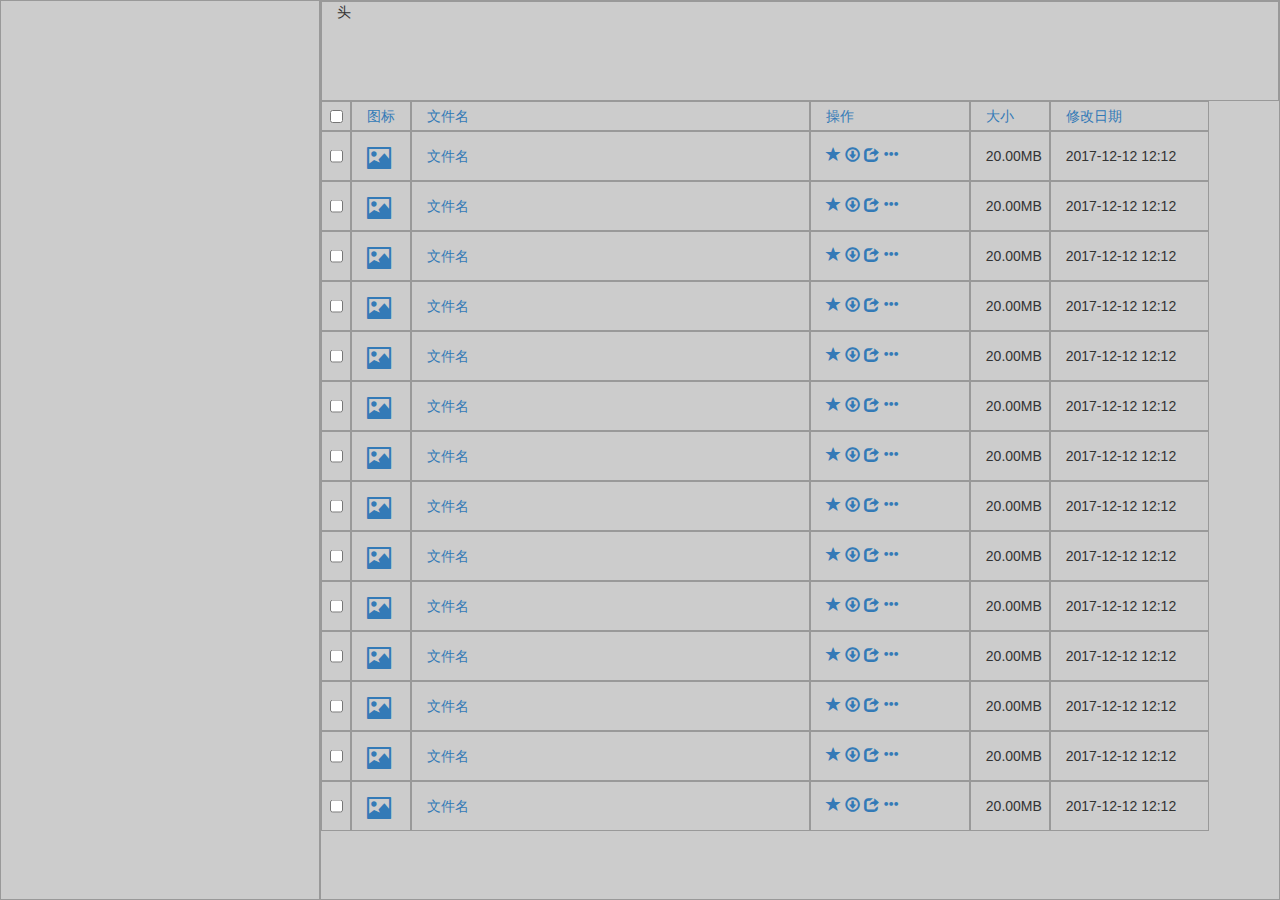
==== commit 2707e24f: "调整内容展示区的滚动条" ====
--- a/html/fiilelist.html
+++ b/html/fiilelist.html
@@ -4,6 +4,8 @@
     <title>全部文件</title>
     <link rel="stylesheet" href="css/bootstrap.css">
     <link rel="stylesheet" href="style/style.css">
+    <script type="text/javascript" src="js/jquery-3.2.1.min.js" ></script>
+    <script type="text/javascript" src="js/cloud.js" ></script>
     <style>
         .bg_head {
             height: 100%;
@@ -44,31 +46,38 @@
                     <div class="col-md-12 bg_main" style="height:100px">头</div>
                 </div>
                 <!-- 搜索框/下载/上传/按钮-end -->
+                <!-- xx -->
+                <div class="row"  style="overflow-x:hidden;overflow-y: scroll;">
+                <div class="col-md-12">
                 <!-- 表格字段-start -->
                 <div class="row">
-                    <div class="col-md-1 bg_main center-block" style="height:30px;width:30px;padding:8px">
-                        <input type="checkbox" class="checkbox" style="display:block;margin:0" />
-                    </div>
-                    <div class="col-md-1 bg_main center-block" style="height:30px;width:60px;position:relative;">
-                        <a href="#" style="position: absolute;top: 50%;transform: translateY(-50%);text-decoration : none">图标</a>
-                    </div>
-                    <div class="col-md-5 bg_main" style="height:30px;position:relative;">
-                        <a href="#" class="center-block" style="position: absolute;top: 50%;transform: translateY(-50%);text-decoration : none;">文件名</a>
-                    </div>
-                    <div class="col-md-2 bg_main" style="height:30px;position:relative;">
-                        <a href="#" class="center-block" style="position: absolute;top: 50%;transform: translateY(-50%);text-decoration : none;">操作</a>
-                    </div>
-                    <div class="col-md-1 bg_main" style="height:30px;position:relative;">
-                        <a href="#" class="center-block" style="position: absolute;top: 50%;transform: translateY(-50%);text-decoration : none;">大小</a>
-                    </div>
-                    <div class="col-md-2 bg_main" style="height:30px;position:relative;">
-                        <a href="#" class="center-block" style="position: absolute;top: 50%;transform: translateY(-50%);text-decoration : none;">修改日期</a>
+                    <div class="col-md-12">
+                        <div class="row">
+                            <div class="col-md-1 bg_main center-block" style="height:30px;width:30px;padding:8px">
+                                <input type="checkbox" class="checkbox" style="display:block;margin:0" />
+                            </div>
+                            <div class="col-md-1 bg_main center-block" style="height:30px;width:60px;position:relative;">
+                                <a href="#" style="position: absolute;top: 50%;transform: translateY(-50%);text-decoration : none">图标</a>
+                            </div>
+                            <div class="col-md-5 bg_main" style="height:30px;position:relative;">
+                                <a href="#" class="center-block" style="position: absolute;top: 50%;transform: translateY(-50%);text-decoration : none;">文件名</a>
+                            </div>
+                            <div class="col-md-2 bg_main" style="height:30px;position:relative;">
+                                <a href="#" class="center-block" style="position: absolute;top: 50%;transform: translateY(-50%);text-decoration : none;">操作</a>
+                            </div>  
+                            <div class="col-md-1 bg_main" style="height:30px;position:relative;">
+                                <a href="#" class="center-block" style="position: absolute;top: 50%;transform: translateY(-50%);text-decoration : none;">大小</a>
+                            </div>
+                            <div class="col-md-2 bg_main" style="height:30px;position:relative;">
+                                <a href="#" class="center-block" style="position: absolute;top: 50%;transform: translateY(-50%);text-decoration : none;">修改日期</a>
+                            </div>
+                        </div>
                     </div>
                 </div>
                 <!-- 表格字段-end -->
                 <!-- 内容-start -->
-                <div class="row" >
-                    <div class="col-md-12 pre-scrollable" style="overflow-x:hidden;">
+                <div class="row" id="scolls">
+                    <div class="col-md-12" id="md12">
                         <div class="row">
                             <div class="col-md-1 bg_main center-block" style="height:50px;width:30px;padding:8px;position:relative;">
                                 <input type="checkbox" class="checkbox" style="position: absolute;top: 50%;transform: translateY(-50%);margin:0" />
@@ -565,6 +574,8 @@
                 <!-- 内容-end -->
             </div>
         </div>
+            </div>
+        </div>
     </div>
 </body>
 <script src="js/bootstrap.js"></script>
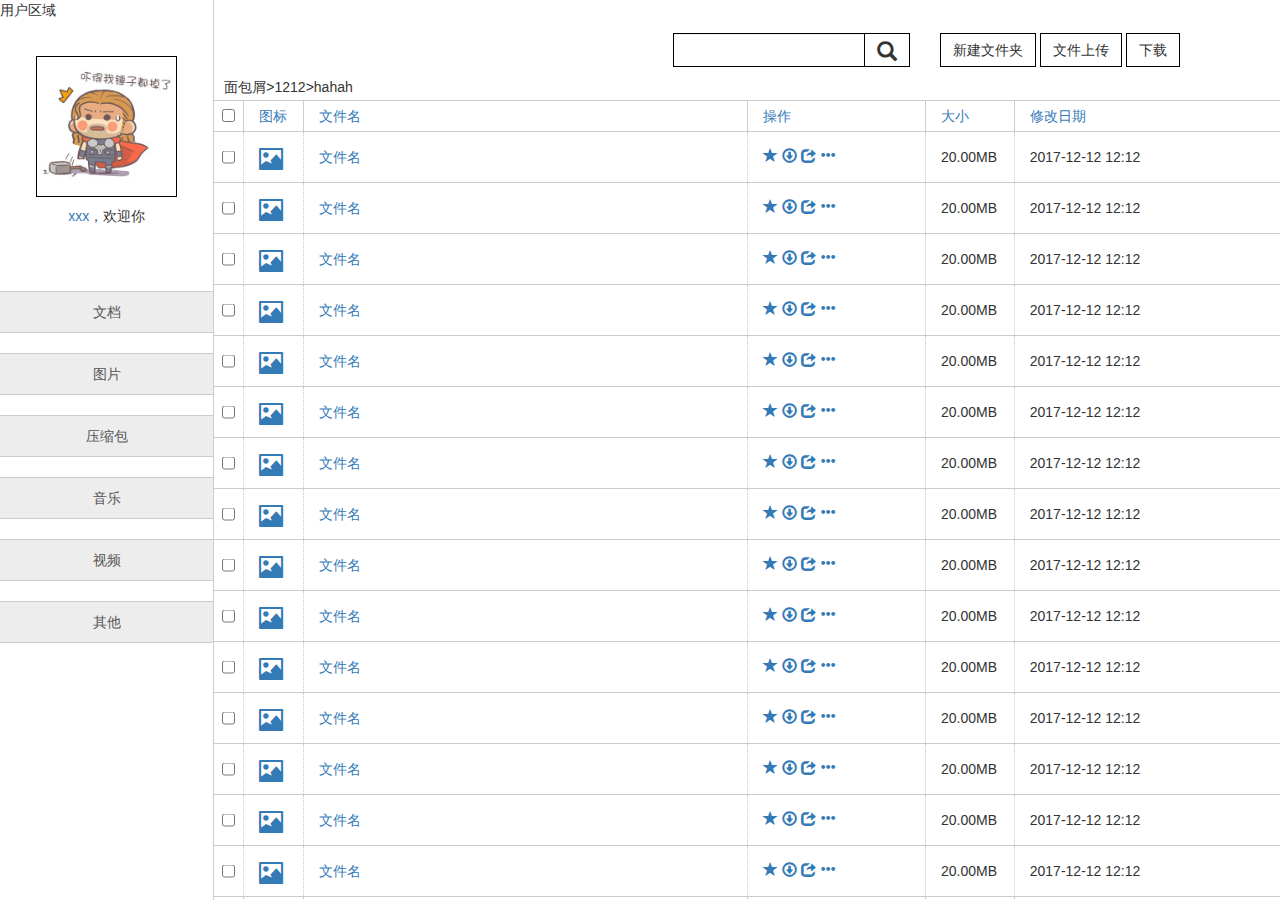
==== commit 77d21cdb: "文件列表样式实现" ====
--- a/html/fiilelist.html
+++ b/html/fiilelist.html
@@ -4,579 +4,1037 @@
     <title>全部文件</title>
     <link rel="stylesheet" href="css/bootstrap.css">
     <link rel="stylesheet" href="style/style.css">
-    <script type="text/javascript" src="js/jquery-3.2.1.min.js" ></script>
-    <script type="text/javascript" src="js/cloud.js" ></script>
-    <style>
-        .bg_head {
-            height: 100%;
-            border: 1px solid #999;
-            background-color: #ccc;
-        }
-
-        .bg_main {
-            border: 1px solid #999;
-            background-color: #ccc;
-        }
-
-        .bg_shangpin {
-            height: 210px;
-            border: 1px solid #999;
-            background-color: #ccc;
-        }
-
-        .bg_daohang {
-            height: 50px;
-            border: 1px solid #999;
-            background-color: #ccc;
-        }
-    </style>
+    <script type="text/javascript" src="js/jquery-3.2.1.min.js"></script>
+    <script type="text/javascript" src="js/cloud.js"></script>
 </head>
 
 <body>
-    <div class="container-fluid" style="height:100%">
+    <div class="container-fluid" style="overflow: hidden;">
         <div class="row">
             <!-- 左侧栏-statr -->
-            <div class="col-md-3 bg_head">
-
+            <div class="col-md-2 main_left_usr" id="user_area">
+                用户区域
+                <div id="user_area_top" style="padding:15%">
+                    <div class="thumbnail e_vertical_user rm_broder_rn" id="user_area_icon">
+                        <a href="#">
+                            <img src="img/tx.jpg" alt="...">
+                        </a>
+                        <div class="caption" align="center" id="user_area_text">
+                            <a href="#">xxx</a>，欢迎你
+                        </div>
+                    </div>
+
+                </div>
+                <div class="bg_mxain" id="user_area_down">
+                    <div class="list-group">
+                        <button type="button" class="list-group-item file_kind_btn" style="text-align: center;">文档</button>
+                        <button type="button" class="list-group-item file_kind_btn" style="text-align: center;">图片</button>
+                        <button type="button" class="list-group-item file_kind_btn" style="text-align: center;">压缩包</button>
+                        <button type="button" class="list-group-item file_kind_btn" style="text-align: center;">音乐</button>
+                        <button type="button" class="list-group-item file_kind_btn" style="text-align: center;">视频</button>
+                        <button type="button" class="list-group-item file_kind_btn" style="text-align: center;">其他</button>
+                    </div>
+                </div>
             </div>
             <!-- 左侧栏-end -->
-            <div class="col-md-9 bg_head">
+            <div class="col-md-10 bg_head" id="t-head">
                 <!-- 搜索框/下载/上传/按钮-start -->
                 <div class="row">
-                    <div class="col-md-12 bg_main" style="height:100px">头</div>
+                    <div class="col-md-12" style="height:100px">
+                        <div class="row">
+                            <div class="col-md-5" style="height:99px; padding-left: 10px">
+                                <div style="line-height: 175px;">
+                                    面包屑>1212>hahah
+                                </div>
+
+                            </div>
+                            <div class="col-md-3" style="height:99px">
+
+                                <div class="input-group e_vertical">
+                                    <input type="text" class="form-control rm_broder_r" aria-label="...">
+                                    <span class="input-group-btn">
+                                        <button class="btn btn-default rm_broder_r" type="button">
+                                            <span class="glyphicon glyphicon-search" style="font-size:20px"></span>
+                                        </button>
+                                    </span>
+
+                                </div>
+                                <!-- /input-group -->
+
+                            </div>
+                            <div class="col-md-4 bg_xmain " style="height:99px">
+                                <button class="btn btn-default  e_vertical rm_broder_r" type="button">
+                                    新建文件夹
+                                </button>
+                                <button class="btn btn-default  e_vertical rm_broder_r" type="button">
+                                    文件上传
+                                </button>
+                                <button class="btn btn-default  e_vertical rm_broder_r" type="button">
+                                    下载
+                                </button>
+
+
+
+                            </div>
+
+                        </div>
+
+                    </div>
                 </div>
                 <!-- 搜索框/下载/上传/按钮-end -->
                 <!-- xx -->
-                <div class="row"  style="overflow-x:hidden;overflow-y: scroll;">
-                <div class="col-md-12">
-                <!-- 表格字段-start -->
                 <div class="row">
                     <div class="col-md-12">
+                        <!-- 表格字段-start -->
                         <div class="row">
-                            <div class="col-md-1 bg_main center-block" style="height:30px;width:30px;padding:8px">
-                                <input type="checkbox" class="checkbox" style="display:block;margin:0" />
+                            <div class="col-md-12 main_right_theader">
+                                <div class="row" id="md12">
+                                    <div class="col-md-1 center-block t-header-checkbox">
+                                        <input type="checkbox" class="checkbox" />
+                                    </div>
+                                    <div class="col-md-1 center-block t-header-icon">
+                                        <a href="#" class="file-head">图标</a>
+                                    </div>
+                                    <div class="col-md-5 t-header-2">
+                                        <a href="#" class="center-block file-head">文件名</a>
+                                    </div>
+                                    <div class="col-md-2 t-header-2">
+                                        <a href="#" class="center-block file-head">操作</a>
+                                    </div>
+                                    <div class="col-md-1 t-header-2">
+                                        <a href="#" class="center-block file-head">大小</a>
+                                    </div>
+                                    <div class="col-md-2 t-header-3">
+                                        <a href="#" class="center-block file-head">修改日期</a>
+                                    </div>
+                                </div>
                             </div>
-                            <div class="col-md-1 bg_main center-block" style="height:30px;width:60px;position:relative;">
-                                <a href="#" style="position: absolute;top: 50%;transform: translateY(-50%);text-decoration : none">图标</a>
-                            </div>
-                            <div class="col-md-5 bg_main" style="height:30px;position:relative;">
-                                <a href="#" class="center-block" style="position: absolute;top: 50%;transform: translateY(-50%);text-decoration : none;">文件名</a>
-                            </div>
-                            <div class="col-md-2 bg_main" style="height:30px;position:relative;">
-                                <a href="#" class="center-block" style="position: absolute;top: 50%;transform: translateY(-50%);text-decoration : none;">操作</a>
-                            </div>  
-                            <div class="col-md-1 bg_main" style="height:30px;position:relative;">
-                                <a href="#" class="center-block" style="position: absolute;top: 50%;transform: translateY(-50%);text-decoration : none;">大小</a>
-                            </div>
-                            <div class="col-md-2 bg_main" style="height:30px;position:relative;">
-                                <a href="#" class="center-block" style="position: absolute;top: 50%;transform: translateY(-50%);text-decoration : none;">修改日期</a>
+                        </div>
+                        <div class="row">
+                            <div class="col-md-12">
+                                <!-- 表格字段-end -->
+                                <!-- 内容-start -->
+                                <div class="row" id="">
+                                    <div class="col-md-12" id="scolls">
+                                        <div class="row main_right_tb" id="md-scroll">
+                                            <div class="col-md-1 center-block t-body-checkbox">
+                                                <input type="checkbox" class="checkbox" />
+                                            </div>
+                                            <div class="col-md-1 center-block t-body-icon">
+                                                <a href="#">
+                                                    <span class="glyphicon glyphicon-picture"></span>
+                                                </a>
+                                            </div>
+                                            <div class="col-md-5 t-body-file-e">
+                                                <a href="#" class="center-block file-head">文件名</a>
+                                            </div>
+                                            <div class="col-md-2 t-body-file-e">
+                                                <div class="file-head t-body-operate">
+                                                    <a href="#">
+                                                        <span class="glyphicon glyphicon-star"></span>
+                                                    </a>
+                                                    <a href="#">
+                                                        <span class="glyphicon glyphicon-download"></span>
+                                                    </a>
+                                                    <a href="#">
+                                                        <span class="glyphicon glyphicon-share"></span>
+                                                    </a>
+                                                    <a href="#">
+                                                        <span class="glyphicon glyphicon-option-horizontal"></span>
+                                                    </a>
+                                                </div>
+                                            </div>
+                                            <div class="col-md-1 t-body-file-e">
+                                                <span class="center-block t-body-size_time">20.00MB</span>
+                                            </div>
+                                            <div class="col-md-2 t-body-file-e2">
+                                                <span class="center-block t-body-size_time">2017-12-12 12:12</span>
+                                            </div>
+                                        </div>
+                                        <div class="row main_right_tb">
+                                            <div class="col-md-1  center-block t-body-checkbox">
+                                                <input type="checkbox" class="checkbox" />
+                                            </div>
+                                            <div class="col-md-1  center-block t-body-icon">
+                                                <a href="#">
+                                                    <span class="glyphicon glyphicon-picture"></span>
+                                                </a>
+                                            </div>
+                                            <div class="col-md-5  t-body-file-e">
+                                                <a href="#" class="center-block file-head">文件名</a>
+                                            </div>
+                                            <div class="col-md-2  t-body-file-e">
+                                                <div class="file-head t-body-operate">
+                                                    <a href="#">
+                                                        <span class="glyphicon glyphicon-star"></span>
+                                                    </a>
+                                                    <a href="#">
+                                                        <span class="glyphicon glyphicon-download"></span>
+                                                    </a>
+                                                    <a href="#">
+                                                        <span class="glyphicon glyphicon-share"></span>
+                                                    </a>
+                                                    <a href="#">
+                                                        <span class="glyphicon glyphicon-option-horizontal"></span>
+                                                    </a>
+                                                </div>
+                                            </div>
+                                            <div class="col-md-1  t-body-file-e">
+                                                <span class="center-block t-body-size_time">20.00MB</span>
+                                            </div>
+                                            <div class="col-md-2  t-body-file-e2">
+                                                <span class="center-block t-body-size_time">2017-12-12 12:12</span>
+                                            </div>
+                                        </div>
+                                        <div class="row main_right_tb" id="md-scroll">
+                                            <div class="col-md-1 center-block t-body-checkbox">
+                                                <input type="checkbox" class="checkbox" />
+                                            </div>
+                                            <div class="col-md-1 center-block t-body-icon">
+                                                <a href="#">
+                                                    <span class="glyphicon glyphicon-picture"></span>
+                                                </a>
+                                            </div>
+                                            <div class="col-md-5 t-body-file-e">
+                                                <a href="#" class="center-block file-head">文件名</a>
+                                            </div>
+                                            <div class="col-md-2 t-body-file-e">
+                                                <div class="file-head t-body-operate">
+                                                    <a href="#">
+                                                        <span class="glyphicon glyphicon-star"></span>
+                                                    </a>
+                                                    <a href="#">
+                                                        <span class="glyphicon glyphicon-download"></span>
+                                                    </a>
+                                                    <a href="#">
+                                                        <span class="glyphicon glyphicon-share"></span>
+                                                    </a>
+                                                    <a href="#">
+                                                        <span class="glyphicon glyphicon-option-horizontal"></span>
+                                                    </a>
+                                                </div>
+                                            </div>
+                                            <div class="col-md-1 t-body-file-e">
+                                                <span class="center-block t-body-size_time">20.00MB</span>
+                                            </div>
+                                            <div class="col-md-2 t-body-file-e2">
+                                                <span class="center-block t-body-size_time">2017-12-12 12:12</span>
+                                            </div>
+                                        </div>
+                                        <div class="row main_right_tb">
+                                            <div class="col-md-1  center-block t-body-checkbox">
+                                                <input type="checkbox" class="checkbox" />
+                                            </div>
+                                            <div class="col-md-1  center-block t-body-icon">
+                                                <a href="#">
+                                                    <span class="glyphicon glyphicon-picture"></span>
+                                                </a>
+                                            </div>
+                                            <div class="col-md-5  t-body-file-e">
+                                                <a href="#" class="center-block file-head">文件名</a>
+                                            </div>
+                                            <div class="col-md-2  t-body-file-e">
+                                                <div class="file-head t-body-operate">
+                                                    <a href="#">
+                                                        <span class="glyphicon glyphicon-star"></span>
+                                                    </a>
+                                                    <a href="#">
+                                                        <span class="glyphicon glyphicon-download"></span>
+                                                    </a>
+                                                    <a href="#">
+                                                        <span class="glyphicon glyphicon-share"></span>
+                                                    </a>
+                                                    <a href="#">
+                                                        <span class="glyphicon glyphicon-option-horizontal"></span>
+                                                    </a>
+                                                </div>
+                                            </div>
+                                            <div class="col-md-1  t-body-file-e">
+                                                <span class="center-block t-body-size_time">20.00MB</span>
+                                            </div>
+                                            <div class="col-md-2  t-body-file-e2">
+                                                <span class="center-block t-body-size_time">2017-12-12 12:12</span>
+                                            </div>
+                                        </div>
+                                        <div class="row main_right_tb" id="md-scroll">
+                                            <div class="col-md-1 center-block t-body-checkbox">
+                                                <input type="checkbox" class="checkbox" />
+                                            </div>
+                                            <div class="col-md-1 center-block t-body-icon">
+                                                <a href="#">
+                                                    <span class="glyphicon glyphicon-picture"></span>
+                                                </a>
+                                            </div>
+                                            <div class="col-md-5 t-body-file-e">
+                                                <a href="#" class="center-block file-head">文件名</a>
+                                            </div>
+                                            <div class="col-md-2 t-body-file-e">
+                                                <div class="file-head t-body-operate">
+                                                    <a href="#">
+                                                        <span class="glyphicon glyphicon-star"></span>
+                                                    </a>
+                                                    <a href="#">
+                                                        <span class="glyphicon glyphicon-download"></span>
+                                                    </a>
+                                                    <a href="#">
+                                                        <span class="glyphicon glyphicon-share"></span>
+                                                    </a>
+                                                    <a href="#">
+                                                        <span class="glyphicon glyphicon-option-horizontal"></span>
+                                                    </a>
+                                                </div>
+                                            </div>
+                                            <div class="col-md-1 t-body-file-e">
+                                                <span class="center-block t-body-size_time">20.00MB</span>
+                                            </div>
+                                            <div class="col-md-2 t-body-file-e2">
+                                                <span class="center-block t-body-size_time">2017-12-12 12:12</span>
+                                            </div>
+                                        </div>
+                                        <div class="row main_right_tb">
+                                            <div class="col-md-1  center-block t-body-checkbox">
+                                                <input type="checkbox" class="checkbox" />
+                                            </div>
+                                            <div class="col-md-1  center-block t-body-icon">
+                                                <a href="#">
+                                                    <span class="glyphicon glyphicon-picture"></span>
+                                                </a>
+                                            </div>
+                                            <div class="col-md-5  t-body-file-e">
+                                                <a href="#" class="center-block file-head">文件名</a>
+                                            </div>
+                                            <div class="col-md-2  t-body-file-e">
+                                                <div class="file-head t-body-operate">
+                                                    <a href="#">
+                                                        <span class="glyphicon glyphicon-star"></span>
+                                                    </a>
+                                                    <a href="#">
+                                                        <span class="glyphicon glyphicon-download"></span>
+                                                    </a>
+                                                    <a href="#">
+                                                        <span class="glyphicon glyphicon-share"></span>
+                                                    </a>
+                                                    <a href="#">
+                                                        <span class="glyphicon glyphicon-option-horizontal"></span>
+                                                    </a>
+                                                </div>
+                                            </div>
+                                            <div class="col-md-1  t-body-file-e">
+                                                <span class="center-block t-body-size_time">20.00MB</span>
+                                            </div>
+                                            <div class="col-md-2  t-body-file-e2">
+                                                <span class="center-block t-body-size_time">2017-12-12 12:12</span>
+                                            </div>
+                                        </div>
+                                        <div class="row main_right_tb" id="md-scroll">
+                                            <div class="col-md-1 center-block t-body-checkbox">
+                                                <input type="checkbox" class="checkbox" />
+                                            </div>
+                                            <div class="col-md-1 center-block t-body-icon">
+                                                <a href="#">
+                                                    <span class="glyphicon glyphicon-picture"></span>
+                                                </a>
+                                            </div>
+                                            <div class="col-md-5 t-body-file-e">
+                                                <a href="#" class="center-block file-head">文件名</a>
+                                            </div>
+                                            <div class="col-md-2 t-body-file-e">
+                                                <div class="file-head t-body-operate">
+                                                    <a href="#">
+                                                        <span class="glyphicon glyphicon-star"></span>
+                                                    </a>
+                                                    <a href="#">
+                                                        <span class="glyphicon glyphicon-download"></span>
+                                                    </a>
+                                                    <a href="#">
+                                                        <span class="glyphicon glyphicon-share"></span>
+                                                    </a>
+                                                    <a href="#">
+                                                        <span class="glyphicon glyphicon-option-horizontal"></span>
+                                                    </a>
+                                                </div>
+                                            </div>
+                                            <div class="col-md-1 t-body-file-e">
+                                                <span class="center-block t-body-size_time">20.00MB</span>
+                                            </div>
+                                            <div class="col-md-2 t-body-file-e2">
+                                                <span class="center-block t-body-size_time">2017-12-12 12:12</span>
+                                            </div>
+                                        </div>
+                                        <div class="row main_right_tb">
+                                            <div class="col-md-1  center-block t-body-checkbox">
+                                                <input type="checkbox" class="checkbox" />
+                                            </div>
+                                            <div class="col-md-1  center-block t-body-icon">
+                                                <a href="#">
+                                                    <span class="glyphicon glyphicon-picture"></span>
+                                                </a>
+                                            </div>
+                                            <div class="col-md-5  t-body-file-e">
+                                                <a href="#" class="center-block file-head">文件名</a>
+                                            </div>
+                                            <div class="col-md-2  t-body-file-e">
+                                                <div class="file-head t-body-operate">
+                                                    <a href="#">
+                                                        <span class="glyphicon glyphicon-star"></span>
+                                                    </a>
+                                                    <a href="#">
+                                                        <span class="glyphicon glyphicon-download"></span>
+                                                    </a>
+                                                    <a href="#">
+                                                        <span class="glyphicon glyphicon-share"></span>
+                                                    </a>
+                                                    <a href="#">
+                                                        <span class="glyphicon glyphicon-option-horizontal"></span>
+                                                    </a>
+                                                </div>
+                                            </div>
+                                            <div class="col-md-1  t-body-file-e">
+                                                <span class="center-block t-body-size_time">20.00MB</span>
+                                            </div>
+                                            <div class="col-md-2  t-body-file-e2">
+                                                <span class="center-block t-body-size_time">2017-12-12 12:12</span>
+                                            </div>
+                                        </div>
+                                        <div class="row main_right_tb" id="md-scroll">
+                                            <div class="col-md-1 center-block t-body-checkbox">
+                                                <input type="checkbox" class="checkbox" />
+                                            </div>
+                                            <div class="col-md-1 center-block t-body-icon">
+                                                <a href="#">
+                                                    <span class="glyphicon glyphicon-picture"></span>
+                                                </a>
+                                            </div>
+                                            <div class="col-md-5 t-body-file-e">
+                                                <a href="#" class="center-block file-head">文件名</a>
+                                            </div>
+                                            <div class="col-md-2 t-body-file-e">
+                                                <div class="file-head t-body-operate">
+                                                    <a href="#">
+                                                        <span class="glyphicon glyphicon-star"></span>
+                                                    </a>
+                                                    <a href="#">
+                                                        <span class="glyphicon glyphicon-download"></span>
+                                                    </a>
+                                                    <a href="#">
+                                                        <span class="glyphicon glyphicon-share"></span>
+                                                    </a>
+                                                    <a href="#">
+                                                        <span class="glyphicon glyphicon-option-horizontal"></span>
+                                                    </a>
+                                                </div>
+                                            </div>
+                                            <div class="col-md-1 t-body-file-e">
+                                                <span class="center-block t-body-size_time">20.00MB</span>
+                                            </div>
+                                            <div class="col-md-2 t-body-file-e2">
+                                                <span class="center-block t-body-size_time">2017-12-12 12:12</span>
+                                            </div>
+                                        </div>
+                                        <div class="row main_right_tb">
+                                            <div class="col-md-1  center-block t-body-checkbox">
+                                                <input type="checkbox" class="checkbox" />
+                                            </div>
+                                            <div class="col-md-1  center-block t-body-icon">
+                                                <a href="#">
+                                                    <span class="glyphicon glyphicon-picture"></span>
+                                                </a>
+                                            </div>
+                                            <div class="col-md-5  t-body-file-e">
+                                                <a href="#" class="center-block file-head">文件名</a>
+                                            </div>
+                                            <div class="col-md-2  t-body-file-e">
+                                                <div class="file-head t-body-operate">
+                                                    <a href="#">
+                                                        <span class="glyphicon glyphicon-star"></span>
+                                                    </a>
+                                                    <a href="#">
+                                                        <span class="glyphicon glyphicon-download"></span>
+                                                    </a>
+                                                    <a href="#">
+                                                        <span class="glyphicon glyphicon-share"></span>
+                                                    </a>
+                                                    <a href="#">
+                                                        <span class="glyphicon glyphicon-option-horizontal"></span>
+                                                    </a>
+                                                </div>
+                                            </div>
+                                            <div class="col-md-1  t-body-file-e">
+                                                <span class="center-block t-body-size_time">20.00MB</span>
+                                            </div>
+                                            <div class="col-md-2  t-body-file-e2">
+                                                <span class="center-block t-body-size_time">2017-12-12 12:12</span>
+                                            </div>
+                                        </div>
+                                        <div class="row main_right_tb" id="md-scroll">
+                                            <div class="col-md-1 center-block t-body-checkbox">
+                                                <input type="checkbox" class="checkbox" />
+                                            </div>
+                                            <div class="col-md-1 center-block t-body-icon">
+                                                <a href="#">
+                                                    <span class="glyphicon glyphicon-picture"></span>
+                                                </a>
+                                            </div>
+                                            <div class="col-md-5 t-body-file-e">
+                                                <a href="#" class="center-block file-head">文件名</a>
+                                            </div>
+                                            <div class="col-md-2 t-body-file-e">
+                                                <div class="file-head t-body-operate">
+                                                    <a href="#">
+                                                        <span class="glyphicon glyphicon-star"></span>
+                                                    </a>
+                                                    <a href="#">
+                                                        <span class="glyphicon glyphicon-download"></span>
+                                                    </a>
+                                                    <a href="#">
+                                                        <span class="glyphicon glyphicon-share"></span>
+                                                    </a>
+                                                    <a href="#">
+                                                        <span class="glyphicon glyphicon-option-horizontal"></span>
+                                                    </a>
+                                                </div>
+                                            </div>
+                                            <div class="col-md-1 t-body-file-e">
+                                                <span class="center-block t-body-size_time">20.00MB</span>
+                                            </div>
+                                            <div class="col-md-2 t-body-file-e2">
+                                                <span class="center-block t-body-size_time">2017-12-12 12:12</span>
+                                            </div>
+                                        </div>
+                                        <div class="row main_right_tb">
+                                            <div class="col-md-1  center-block t-body-checkbox">
+                                                <input type="checkbox" class="checkbox" />
+                                            </div>
+                                            <div class="col-md-1  center-block t-body-icon">
+                                                <a href="#">
+                                                    <span class="glyphicon glyphicon-picture"></span>
+                                                </a>
+                                            </div>
+                                            <div class="col-md-5  t-body-file-e">
+                                                <a href="#" class="center-block file-head">文件名</a>
+                                            </div>
+                                            <div class="col-md-2  t-body-file-e">
+                                                <div class="file-head t-body-operate">
+                                                    <a href="#">
+                                                        <span class="glyphicon glyphicon-star"></span>
+                                                    </a>
+                                                    <a href="#">
+                                                        <span class="glyphicon glyphicon-download"></span>
+                                                    </a>
+                                                    <a href="#">
+                                                        <span class="glyphicon glyphicon-share"></span>
+                                                    </a>
+                                                    <a href="#">
+                                                        <span class="glyphicon glyphicon-option-horizontal"></span>
+                                                    </a>
+                                                </div>
+                                            </div>
+                                            <div class="col-md-1  t-body-file-e">
+                                                <span class="center-block t-body-size_time">20.00MB</span>
+                                            </div>
+                                            <div class="col-md-2  t-body-file-e2">
+                                                <span class="center-block t-body-size_time">2017-12-12 12:12</span>
+                                            </div>
+                                        </div>
+                                        <div class="row main_right_tb" id="md-scroll">
+                                            <div class="col-md-1 center-block t-body-checkbox">
+                                                <input type="checkbox" class="checkbox" />
+                                            </div>
+                                            <div class="col-md-1 center-block t-body-icon">
+                                                <a href="#">
+                                                    <span class="glyphicon glyphicon-picture"></span>
+                                                </a>
+                                            </div>
+                                            <div class="col-md-5 t-body-file-e">
+                                                <a href="#" class="center-block file-head">文件名</a>
+                                            </div>
+                                            <div class="col-md-2 t-body-file-e">
+                                                <div class="file-head t-body-operate">
+                                                    <a href="#">
+                                                        <span class="glyphicon glyphicon-star"></span>
+                                                    </a>
+                                                    <a href="#">
+                                                        <span class="glyphicon glyphicon-download"></span>
+                                                    </a>
+                                                    <a href="#">
+                                                        <span class="glyphicon glyphicon-share"></span>
+                                                    </a>
+                                                    <a href="#">
+                                                        <span class="glyphicon glyphicon-option-horizontal"></span>
+                                                    </a>
+                                                </div>
+                                            </div>
+                                            <div class="col-md-1 t-body-file-e">
+                                                <span class="center-block t-body-size_time">20.00MB</span>
+                                            </div>
+                                            <div class="col-md-2 t-body-file-e2">
+                                                <span class="center-block t-body-size_time">2017-12-12 12:12</span>
+                                            </div>
+                                        </div>
+                                        <div class="row main_right_tb">
+                                            <div class="col-md-1  center-block t-body-checkbox">
+                                                <input type="checkbox" class="checkbox" />
+                                            </div>
+                                            <div class="col-md-1  center-block t-body-icon">
+                                                <a href="#">
+                                                    <span class="glyphicon glyphicon-picture"></span>
+                                                </a>
+                                            </div>
+                                            <div class="col-md-5  t-body-file-e">
+                                                <a href="#" class="center-block file-head">文件名</a>
+                                            </div>
+                                            <div class="col-md-2  t-body-file-e">
+                                                <div class="file-head t-body-operate">
+                                                    <a href="#">
+                                                        <span class="glyphicon glyphicon-star"></span>
+                                                    </a>
+                                                    <a href="#">
+                                                        <span class="glyphicon glyphicon-download"></span>
+                                                    </a>
+                                                    <a href="#">
+                                                        <span class="glyphicon glyphicon-share"></span>
+                                                    </a>
+                                                    <a href="#">
+                                                        <span class="glyphicon glyphicon-option-horizontal"></span>
+                                                    </a>
+                                                </div>
+                                            </div>
+                                            <div class="col-md-1  t-body-file-e">
+                                                <span class="center-block t-body-size_time">20.00MB</span>
+                                            </div>
+                                            <div class="col-md-2  t-body-file-e2">
+                                                <span class="center-block t-body-size_time">2017-12-12 12:12</span>
+                                            </div>
+                                        </div>
+                                        <div class="row main_right_tb" id="md-scroll">
+                                            <div class="col-md-1 center-block t-body-checkbox">
+                                                <input type="checkbox" class="checkbox" />
+                                            </div>
+                                            <div class="col-md-1 center-block t-body-icon">
+                                                <a href="#">
+                                                    <span class="glyphicon glyphicon-picture"></span>
+                                                </a>
+                                            </div>
+                                            <div class="col-md-5 t-body-file-e">
+                                                <a href="#" class="center-block file-head">文件名</a>
+                                            </div>
+                                            <div class="col-md-2 t-body-file-e">
+                                                <div class="file-head t-body-operate">
+                                                    <a href="#">
+                                                        <span class="glyphicon glyphicon-star"></span>
+                                                    </a>
+                                                    <a href="#">
+                                                        <span class="glyphicon glyphicon-download"></span>
+                                                    </a>
+                                                    <a href="#">
+                                                        <span class="glyphicon glyphicon-share"></span>
+                                                    </a>
+                                                    <a href="#">
+                                                        <span class="glyphicon glyphicon-option-horizontal"></span>
+                                                    </a>
+                                                </div>
+                                            </div>
+                                            <div class="col-md-1 t-body-file-e">
+                                                <span class="center-block t-body-size_time">20.00MB</span>
+                                            </div>
+                                            <div class="col-md-2 t-body-file-e2">
+                                                <span class="center-block t-body-size_time">2017-12-12 12:12</span>
+                                            </div>
+                                        </div>
+                                        <div class="row main_right_tb">
+                                            <div class="col-md-1  center-block t-body-checkbox">
+                                                <input type="checkbox" class="checkbox" />
+                                            </div>
+                                            <div class="col-md-1  center-block t-body-icon">
+                                                <a href="#">
+                                                    <span class="glyphicon glyphicon-picture"></span>
+                                                </a>
+                                            </div>
+                                            <div class="col-md-5  t-body-file-e">
+                                                <a href="#" class="center-block file-head">文件名</a>
+                                            </div>
+                                            <div class="col-md-2  t-body-file-e">
+                                                <div class="file-head t-body-operate">
+                                                    <a href="#">
+                                                        <span class="glyphicon glyphicon-star"></span>
+                                                    </a>
+                                                    <a href="#">
+                                                        <span class="glyphicon glyphicon-download"></span>
+                                                    </a>
+                                                    <a href="#">
+                                                        <span class="glyphicon glyphicon-share"></span>
+                                                    </a>
+                                                    <a href="#">
+                                                        <span class="glyphicon glyphicon-option-horizontal"></span>
+                                                    </a>
+                                                </div>
+                                            </div>
+                                            <div class="col-md-1  t-body-file-e">
+                                                <span class="center-block t-body-size_time">20.00MB</span>
+                                            </div>
+                                            <div class="col-md-2  t-body-file-e2">
+                                                <span class="center-block t-body-size_time">2017-12-12 12:12</span>
+                                            </div>
+                                        </div>
+                                        <div class="row main_right_tb" id="md-scroll">
+                                            <div class="col-md-1 center-block t-body-checkbox">
+                                                <input type="checkbox" class="checkbox" />
+                                            </div>
+                                            <div class="col-md-1 center-block t-body-icon">
+                                                <a href="#">
+                                                    <span class="glyphicon glyphicon-picture"></span>
+                                                </a>
+                                            </div>
+                                            <div class="col-md-5 t-body-file-e">
+                                                <a href="#" class="center-block file-head">文件名</a>
+                                            </div>
+                                            <div class="col-md-2 t-body-file-e">
+                                                <div class="file-head t-body-operate">
+                                                    <a href="#">
+                                                        <span class="glyphicon glyphicon-star"></span>
+                                                    </a>
+                                                    <a href="#">
+                                                        <span class="glyphicon glyphicon-download"></span>
+                                                    </a>
+                                                    <a href="#">
+                                                        <span class="glyphicon glyphicon-share"></span>
+                                                    </a>
+                                                    <a href="#">
+                                                        <span class="glyphicon glyphicon-option-horizontal"></span>
+                                                    </a>
+                                                </div>
+                                            </div>
+                                            <div class="col-md-1 t-body-file-e">
+                                                <span class="center-block t-body-size_time">20.00MB</span>
+                                            </div>
+                                            <div class="col-md-2 t-body-file-e2">
+                                                <span class="center-block t-body-size_time">2017-12-12 12:12</span>
+                                            </div>
+                                        </div>
+                                        <div class="row main_right_tb">
+                                            <div class="col-md-1  center-block t-body-checkbox">
+                                                <input type="checkbox" class="checkbox" />
+                                            </div>
+                                            <div class="col-md-1  center-block t-body-icon">
+                                                <a href="#">
+                                                    <span class="glyphicon glyphicon-picture"></span>
+                                                </a>
+                                            </div>
+                                            <div class="col-md-5  t-body-file-e">
+                                                <a href="#" class="center-block file-head">文件名</a>
+                                            </div>
+                                            <div class="col-md-2  t-body-file-e">
+                                                <div class="file-head t-body-operate">
+                                                    <a href="#">
+                                                        <span class="glyphicon glyphicon-star"></span>
+                                                    </a>
+                                                    <a href="#">
+                                                        <span class="glyphicon glyphicon-download"></span>
+                                                    </a>
+                                                    <a href="#">
+                                                        <span class="glyphicon glyphicon-share"></span>
+                                                    </a>
+                                                    <a href="#">
+                                                        <span class="glyphicon glyphicon-option-horizontal"></span>
+                                                    </a>
+                                                </div>
+                                            </div>
+                                            <div class="col-md-1  t-body-file-e">
+                                                <span class="center-block t-body-size_time">20.00MB</span>
+                                            </div>
+                                            <div class="col-md-2  t-body-file-e2">
+                                                <span class="center-block t-body-size_time">2017-12-12 12:12</span>
+                                            </div>
+                                        </div>
+                                        <div class="row main_right_tb" id="md-scroll">
+                                            <div class="col-md-1 center-block t-body-checkbox">
+                                                <input type="checkbox" class="checkbox" />
+                                            </div>
+                                            <div class="col-md-1 center-block t-body-icon">
+                                                <a href="#">
+                                                    <span class="glyphicon glyphicon-picture"></span>
+                                                </a>
+                                            </div>
+                                            <div class="col-md-5 t-body-file-e">
+                                                <a href="#" class="center-block file-head">文件名</a>
+                                            </div>
+                                            <div class="col-md-2 t-body-file-e">
+                                                <div class="file-head t-body-operate">
+                                                    <a href="#">
+                                                        <span class="glyphicon glyphicon-star"></span>
+                                                    </a>
+                                                    <a href="#">
+                                                        <span class="glyphicon glyphicon-download"></span>
+                                                    </a>
+                                                    <a href="#">
+                                                        <span class="glyphicon glyphicon-share"></span>
+                                                    </a>
+                                                    <a href="#">
+                                                        <span class="glyphicon glyphicon-option-horizontal"></span>
+                                                    </a>
+                                                </div>
+                                            </div>
+                                            <div class="col-md-1 t-body-file-e">
+                                                <span class="center-block t-body-size_time">20.00MB</span>
+                                            </div>
+                                            <div class="col-md-2 t-body-file-e2">
+                                                <span class="center-block t-body-size_time">2017-12-12 12:12</span>
+                                            </div>
+                                        </div>
+                                        <div class="row main_right_tb">
+                                            <div class="col-md-1  center-block t-body-checkbox">
+                                                <input type="checkbox" class="checkbox" />
+                                            </div>
+                                            <div class="col-md-1  center-block t-body-icon">
+                                                <a href="#">
+                                                    <span class="glyphicon glyphicon-picture"></span>
+                                                </a>
+                                            </div>
+                                            <div class="col-md-5  t-body-file-e">
+                                                <a href="#" class="center-block file-head">文件名</a>
+                                            </div>
+                                            <div class="col-md-2  t-body-file-e">
+                                                <div class="file-head t-body-operate">
+                                                    <a href="#">
+                                                        <span class="glyphicon glyphicon-star"></span>
+                                                    </a>
+                                                    <a href="#">
+                                                        <span class="glyphicon glyphicon-download"></span>
+                                                    </a>
+                                                    <a href="#">
+                                                        <span class="glyphicon glyphicon-share"></span>
+                                                    </a>
+                                                    <a href="#">
+                                                        <span class="glyphicon glyphicon-option-horizontal"></span>
+                                                    </a>
+                                                </div>
+                                            </div>
+                                            <div class="col-md-1  t-body-file-e">
+                                                <span class="center-block t-body-size_time">20.00MB</span>
+                                            </div>
+                                            <div class="col-md-2  t-body-file-e2">
+                                                <span class="center-block t-body-size_time">2017-12-12 12:12</span>
+                                            </div>
+                                        </div>
+                                        <div class="row main_right_tb" id="md-scroll">
+                                            <div class="col-md-1 center-block t-body-checkbox">
+                                                <input type="checkbox" class="checkbox" />
+                                            </div>
+                                            <div class="col-md-1 center-block t-body-icon">
+                                                <a href="#">
+                                                    <span class="glyphicon glyphicon-picture"></span>
+                                                </a>
+                                            </div>
+                                            <div class="col-md-5 t-body-file-e">
+                                                <a href="#" class="center-block file-head">文件名</a>
+                                            </div>
+                                            <div class="col-md-2 t-body-file-e">
+                                                <div class="file-head t-body-operate">
+                                                    <a href="#">
+                                                        <span class="glyphicon glyphicon-star"></span>
+                                                    </a>
+                                                    <a href="#">
+                                                        <span class="glyphicon glyphicon-download"></span>
+                                                    </a>
+                                                    <a href="#">
+                                                        <span class="glyphicon glyphicon-share"></span>
+                                                    </a>
+                                                    <a href="#">
+                                                        <span class="glyphicon glyphicon-option-horizontal"></span>
+                                                    </a>
+                                                </div>
+                                            </div>
+                                            <div class="col-md-1 t-body-file-e">
+                                                <span class="center-block t-body-size_time">20.00MB</span>
+                                            </div>
+                                            <div class="col-md-2 t-body-file-e2">
+                                                <span class="center-block t-body-size_time">2017-12-12 12:12</span>
+                                            </div>
+                                        </div>
+                                        <div class="row main_right_tb">
+                                            <div class="col-md-1  center-block t-body-checkbox">
+                                                <input type="checkbox" class="checkbox" />
+                                            </div>
+                                            <div class="col-md-1  center-block t-body-icon">
+                                                <a href="#">
+                                                    <span class="glyphicon glyphicon-picture"></span>
+                                                </a>
+                                            </div>
+                                            <div class="col-md-5  t-body-file-e">
+                                                <a href="#" class="center-block file-head">文件名</a>
+                                            </div>
+                                            <div class="col-md-2  t-body-file-e">
+                                                <div class="file-head t-body-operate">
+                                                    <a href="#">
+                                                        <span class="glyphicon glyphicon-star"></span>
+                                                    </a>
+                                                    <a href="#">
+                                                        <span class="glyphicon glyphicon-download"></span>
+                                                    </a>
+                                                    <a href="#">
+                                                        <span class="glyphicon glyphicon-share"></span>
+                                                    </a>
+                                                    <a href="#">
+                                                        <span class="glyphicon glyphicon-option-horizontal"></span>
+                                                    </a>
+                                                </div>
+                                            </div>
+                                            <div class="col-md-1  t-body-file-e">
+                                                <span class="center-block t-body-size_time">20.00MB</span>
+                                            </div>
+                                            <div class="col-md-2  t-body-file-e2">
+                                                <span class="center-block t-body-size_time">2017-12-12 12:12</span>
+                                            </div>
+                                        </div>
+                                        <div class="row main_right_tb" id="md-scroll">
+                                            <div class="col-md-1 center-block t-body-checkbox">
+                                                <input type="checkbox" class="checkbox" />
+                                            </div>
+                                            <div class="col-md-1 center-block t-body-icon">
+                                                <a href="#">
+                                                    <span class="glyphicon glyphicon-picture"></span>
+                                                </a>
+                                            </div>
+                                            <div class="col-md-5 t-body-file-e">
+                                                <a href="#" class="center-block file-head">文件名</a>
+                                            </div>
+                                            <div class="col-md-2 t-body-file-e">
+                                                <div class="file-head t-body-operate">
+                                                    <a href="#">
+                                                        <span class="glyphicon glyphicon-star"></span>
+                                                    </a>
+                                                    <a href="#">
+                                                        <span class="glyphicon glyphicon-download"></span>
+                                                    </a>
+                                                    <a href="#">
+                                                        <span class="glyphicon glyphicon-share"></span>
+                                                    </a>
+                                                    <a href="#">
+                                                        <span class="glyphicon glyphicon-option-horizontal"></span>
+                                                    </a>
+                                                </div>
+                                            </div>
+                                            <div class="col-md-1 t-body-file-e">
+                                                <span class="center-block t-body-size_time">20.00MB</span>
+                                            </div>
+                                            <div class="col-md-2 t-body-file-e2">
+                                                <span class="center-block t-body-size_time">2017-12-12 12:12</span>
+                                            </div>
+                                        </div>
+                                        <div class="row main_right_tb">
+                                            <div class="col-md-1  center-block t-body-checkbox">
+                                                <input type="checkbox" class="checkbox" />
+                                            </div>
+                                            <div class="col-md-1  center-block t-body-icon">
+                                                <a href="#">
+                                                    <span class="glyphicon glyphicon-picture"></span>
+                                                </a>
+                                            </div>
+                                            <div class="col-md-5  t-body-file-e">
+                                                <a href="#" class="center-block file-head">文件名</a>
+                                            </div>
+                                            <div class="col-md-2  t-body-file-e">
+                                                <div class="file-head t-body-operate">
+                                                    <a href="#">
+                                                        <span class="glyphicon glyphicon-star"></span>
+                                                    </a>
+                                                    <a href="#">
+                                                        <span class="glyphicon glyphicon-download"></span>
+                                                    </a>
+                                                    <a href="#">
+                                                        <span class="glyphicon glyphicon-share"></span>
+                                                    </a>
+                                                    <a href="#">
+                                                        <span class="glyphicon glyphicon-option-horizontal"></span>
+                                                    </a>
+                                                </div>
+                                            </div>
+                                            <div class="col-md-1  t-body-file-e">
+                                                <span class="center-block t-body-size_time">20.00MB</span>
+                                            </div>
+                                            <div class="col-md-2  t-body-file-e2">
+                                                <span class="center-block t-body-size_time">2017-12-12 12:12</span>
+                                            </div>
+                                        </div>
+                                        <div class="row main_right_tb" id="md-scroll">
+                                            <div class="col-md-1 center-block t-body-checkbox">
+                                                <input type="checkbox" class="checkbox" />
+                                            </div>
+                                            <div class="col-md-1 center-block t-body-icon">
+                                                <a href="#">
+                                                    <span class="glyphicon glyphicon-picture"></span>
+                                                </a>
+                                            </div>
+                                            <div class="col-md-5 t-body-file-e">
+                                                <a href="#" class="center-block file-head">文件名</a>
+                                            </div>
+                                            <div class="col-md-2 t-body-file-e">
+                                                <div class="file-head t-body-operate">
+                                                    <a href="#">
+                                                        <span class="glyphicon glyphicon-star"></span>
+                                                    </a>
+                                                    <a href="#">
+                                                        <span class="glyphicon glyphicon-download"></span>
+                                                    </a>
+                                                    <a href="#">
+                                                        <span class="glyphicon glyphicon-share"></span>
+                                                    </a>
+                                                    <a href="#">
+                                                        <span class="glyphicon glyphicon-option-horizontal"></span>
+                                                    </a>
+                                                </div>
+                                            </div>
+                                            <div class="col-md-1 t-body-file-e">
+                                                <span class="center-block t-body-size_time">20.00MB</span>
+                                            </div>
+                                            <div class="col-md-2 t-body-file-e2">
+                                                <span class="center-block t-body-size_time">2017-12-12 12:12</span>
+                                            </div>
+                                        </div>
+                                        <div class="row main_right_tb">
+                                            <div class="col-md-1  center-block t-body-checkbox">
+                                                <input type="checkbox" class="checkbox" />
+                                            </div>
+                                            <div class="col-md-1  center-block t-body-icon">
+                                                <a href="#">
+                                                    <span class="glyphicon glyphicon-picture"></span>
+                                                </a>
+                                            </div>
+                                            <div class="col-md-5  t-body-file-e">
+                                                <a href="#" class="center-block file-head">文件名</a>
+                                            </div>
+                                            <div class="col-md-2  t-body-file-e">
+                                                <div class="file-head t-body-operate">
+                                                    <a href="#">
+                                                        <span class="glyphicon glyphicon-star"></span>
+                                                    </a>
+                                                    <a href="#">
+                                                        <span class="glyphicon glyphicon-download"></span>
+                                                    </a>
+                                                    <a href="#">
+                                                        <span class="glyphicon glyphicon-share"></span>
+                                                    </a>
+                                                    <a href="#">
+                                                        <span class="glyphicon glyphicon-option-horizontal"></span>
+                                                    </a>
+                                                </div>
+                                            </div>
+                                            <div class="col-md-1  t-body-file-e">
+                                                <span class="center-block t-body-size_time">20.00MB</span>
+                                            </div>
+                                            <div class="col-md-2  t-body-file-e2">
+                                                <span class="center-block t-body-size_time">2017-12-12 12:12</span>
+                                            </div>
+                                        </div>
+
+                                    </div>
+                                </div>
+                                <!-- 内容-end -->
                             </div>
                         </div>
                     </div>
                 </div>
-                <!-- 表格字段-end -->
-                <!-- 内容-start -->
-                <div class="row" id="scolls">
-                    <div class="col-md-12" id="md12">
-                        <div class="row">
-                            <div class="col-md-1 bg_main center-block" style="height:50px;width:30px;padding:8px;position:relative;">
-                                <input type="checkbox" class="checkbox" style="position: absolute;top: 50%;transform: translateY(-50%);margin:0" />
-                            </div>
-                            <div class="col-md-1 bg_main center-block" style="height:50px;width:60px;position:relative;">
-                                <a href="#" style="position: absolute;top: 50%;transform: translateY(-50%);text-decoration : none">
-                                    <span class="glyphicon glyphicon-picture" style="font-size:24px"></span>
-                                </a>
-                            </div>
-                            <div class="col-md-5 bg_main" style="height:50px;position:relative;">
-                                <a href="#" class="center-block" style="position: absolute;top: 50%;transform: translateY(-50%);text-decoration : none;">文件名</a>
-                            </div>
-                            <div class="col-md-2 bg_main" style="height:50px;position:relative;">
-                                <div style="position: absolute;top: 50%;transform: translateY(-50%);text-decoration : none;">
-                                    <a href="#" style="text-decoration : none;">
-                                        <span class="glyphicon glyphicon-star" style="font-size:15px"></span>
-                                    </a>
-                                    <a href="#" style="text-decoration : none;">
-                                        <span class="glyphicon glyphicon-download" style="font-size:15px"></span>
-                                    </a>
-                                    <a href="#" style="text-decoration : none;">
-                                        <span class="glyphicon glyphicon-share" style="font-size:15px"></span>
-                                    </a>
-                                    <a href="#" style="text-decoration : none;">
-                                        <span class="glyphicon glyphicon-option-horizontal" style="font-size:15px"></span>
-                                    </a>
-                                </div>
-                            </div>
-                            <div class="col-md-1 bg_main" style="height:50px;position:relative;">
-                                <span class="center-block" style="position: absolute;top: 50%;transform: translateY(-50%)">20.00MB</span>
-                            </div>
-                            <div class="col-md-2 bg_main" style="height:50px;position:relative;">
-                                <span class="center-block" style="position: absolute;top: 50%;transform: translateY(-50%)">2017-12-12 12:12</span>
-                            </div>
-                        </div>
-                        <div class="row">
-                            <div class="col-md-1 bg_main center-block" style="height:50px;width:30px;padding:8px;position:relative;">
-                                <input type="checkbox" class="checkbox" style="position: absolute;top: 50%;transform: translateY(-50%);margin:0" />
-                            </div>
-                            <div class="col-md-1 bg_main center-block" style="height:50px;width:60px;position:relative;">
-                                <a href="#" style="position: absolute;top: 50%;transform: translateY(-50%);text-decoration : none">
-                                    <span class="glyphicon glyphicon-picture" style="font-size:24px"></span>
-                                </a>
-                            </div>
-                            <div class="col-md-5 bg_main" style="height:50px;position:relative;">
-                                <a href="#" class="center-block" style="position: absolute;top: 50%;transform: translateY(-50%);text-decoration : none;">文件名</a>
-                            </div>
-                            <div class="col-md-2 bg_main" style="height:50px;position:relative;">
-                                <div style="position: absolute;top: 50%;transform: translateY(-50%);text-decoration : none;">
-                                    <a href="#" style="text-decoration : none;">
-                                        <span class="glyphicon glyphicon-star" style="font-size:15px"></span>
-                                    </a>
-                                    <a href="#" style="text-decoration : none;">
-                                        <span class="glyphicon glyphicon-download" style="font-size:15px"></span>
-                                    </a>
-                                    <a href="#" style="text-decoration : none;">
-                                        <span class="glyphicon glyphicon-share" style="font-size:15px"></span>
-                                    </a>
-                                    <a href="#" style="text-decoration : none;">
-                                        <span class="glyphicon glyphicon-option-horizontal" style="font-size:15px"></span>
-                                    </a>
-                                </div>
-                            </div>
-                            <div class="col-md-1 bg_main" style="height:50px;position:relative;">
-                                <span class="center-block" style="position: absolute;top: 50%;transform: translateY(-50%)">20.00MB</span>
-                            </div>
-                            <div class="col-md-2 bg_main" style="height:50px;position:relative;">
-                                <span class="center-block" style="position: absolute;top: 50%;transform: translateY(-50%)">2017-12-12 12:12</span>
-                            </div>
-                        </div>
-                        <div class="row">
-                            <div class="col-md-1 bg_main center-block" style="height:50px;width:30px;padding:8px;position:relative;">
-                                <input type="checkbox" class="checkbox" style="position: absolute;top: 50%;transform: translateY(-50%);margin:0" />
-                            </div>
-                            <div class="col-md-1 bg_main center-block" style="height:50px;width:60px;position:relative;">
-                                <a href="#" style="position: absolute;top: 50%;transform: translateY(-50%);text-decoration : none">
-                                    <span class="glyphicon glyphicon-picture" style="font-size:24px"></span>
-                                </a>
-                            </div>
-                            <div class="col-md-5 bg_main" style="height:50px;position:relative;">
-                                <a href="#" class="center-block" style="position: absolute;top: 50%;transform: translateY(-50%);text-decoration : none;">文件名</a>
-                            </div>
-                            <div class="col-md-2 bg_main" style="height:50px;position:relative;">
-                                <div style="position: absolute;top: 50%;transform: translateY(-50%);text-decoration : none;">
-                                    <a href="#" style="text-decoration : none;">
-                                        <span class="glyphicon glyphicon-star" style="font-size:15px"></span>
-                                    </a>
-                                    <a href="#" style="text-decoration : none;">
-                                        <span class="glyphicon glyphicon-download" style="font-size:15px"></span>
-                                    </a>
-                                    <a href="#" style="text-decoration : none;">
-                                        <span class="glyphicon glyphicon-share" style="font-size:15px"></span>
-                                    </a>
-                                    <a href="#" style="text-decoration : none;">
-                                        <span class="glyphicon glyphicon-option-horizontal" style="font-size:15px"></span>
-                                    </a>
-                                </div>
-                            </div>
-                            <div class="col-md-1 bg_main" style="height:50px;position:relative;">
-                                <span class="center-block" style="position: absolute;top: 50%;transform: translateY(-50%)">20.00MB</span>
-                            </div>
-                            <div class="col-md-2 bg_main" style="height:50px;position:relative;">
-                                <span class="center-block" style="position: absolute;top: 50%;transform: translateY(-50%)">2017-12-12 12:12</span>
-                            </div>
-                        </div>
-                        <div class="row">
-                            <div class="col-md-1 bg_main center-block" style="height:50px;width:30px;padding:8px;position:relative;">
-                                <input type="checkbox" class="checkbox" style="position: absolute;top: 50%;transform: translateY(-50%);margin:0" />
-                            </div>
-                            <div class="col-md-1 bg_main center-block" style="height:50px;width:60px;position:relative;">
-                                <a href="#" style="position: absolute;top: 50%;transform: translateY(-50%);text-decoration : none">
-                                    <span class="glyphicon glyphicon-picture" style="font-size:24px"></span>
-                                </a>
-                            </div>
-                            <div class="col-md-5 bg_main" style="height:50px;position:relative;">
-                                <a href="#" class="center-block" style="position: absolute;top: 50%;transform: translateY(-50%);text-decoration : none;">文件名</a>
-                            </div>
-                            <div class="col-md-2 bg_main" style="height:50px;position:relative;">
-                                <div style="position: absolute;top: 50%;transform: translateY(-50%);text-decoration : none;">
-                                    <a href="#" style="text-decoration : none;">
-                                        <span class="glyphicon glyphicon-star" style="font-size:15px"></span>
-                                    </a>
-                                    <a href="#" style="text-decoration : none;">
-                                        <span class="glyphicon glyphicon-download" style="font-size:15px"></span>
-                                    </a>
-                                    <a href="#" style="text-decoration : none;">
-                                        <span class="glyphicon glyphicon-share" style="font-size:15px"></span>
-                                    </a>
-                                    <a href="#" style="text-decoration : none;">
-                                        <span class="glyphicon glyphicon-option-horizontal" style="font-size:15px"></span>
-                                    </a>
-                                </div>
-                            </div>
-                            <div class="col-md-1 bg_main" style="height:50px;position:relative;">
-                                <span class="center-block" style="position: absolute;top: 50%;transform: translateY(-50%)">20.00MB</span>
-                            </div>
-                            <div class="col-md-2 bg_main" style="height:50px;position:relative;">
-                                <span class="center-block" style="position: absolute;top: 50%;transform: translateY(-50%)">2017-12-12 12:12</span>
-                            </div>
-                        </div>
-                        <div class="row">
-                            <div class="col-md-1 bg_main center-block" style="height:50px;width:30px;padding:8px;position:relative;">
-                                <input type="checkbox" class="checkbox" style="position: absolute;top: 50%;transform: translateY(-50%);margin:0" />
-                            </div>
-                            <div class="col-md-1 bg_main center-block" style="height:50px;width:60px;position:relative;">
-                                <a href="#" style="position: absolute;top: 50%;transform: translateY(-50%);text-decoration : none">
-                                    <span class="glyphicon glyphicon-picture" style="font-size:24px"></span>
-                                </a>
-                            </div>
-                            <div class="col-md-5 bg_main" style="height:50px;position:relative;">
-                                <a href="#" class="center-block" style="position: absolute;top: 50%;transform: translateY(-50%);text-decoration : none;">文件名</a>
-                            </div>
-                            <div class="col-md-2 bg_main" style="height:50px;position:relative;">
-                                <div style="position: absolute;top: 50%;transform: translateY(-50%);text-decoration : none;">
-                                    <a href="#" style="text-decoration : none;">
-                                        <span class="glyphicon glyphicon-star" style="font-size:15px"></span>
-                                    </a>
-                                    <a href="#" style="text-decoration : none;">
-                                        <span class="glyphicon glyphicon-download" style="font-size:15px"></span>
-                                    </a>
-                                    <a href="#" style="text-decoration : none;">
-                                        <span class="glyphicon glyphicon-share" style="font-size:15px"></span>
-                                    </a>
-                                    <a href="#" style="text-decoration : none;">
-                                        <span class="glyphicon glyphicon-option-horizontal" style="font-size:15px"></span>
-                                    </a>
-                                </div>
-                            </div>
-                            <div class="col-md-1 bg_main" style="height:50px;position:relative;">
-                                <span class="center-block" style="position: absolute;top: 50%;transform: translateY(-50%)">20.00MB</span>
-                            </div>
-                            <div class="col-md-2 bg_main" style="height:50px;position:relative;">
-                                <span class="center-block" style="position: absolute;top: 50%;transform: translateY(-50%)">2017-12-12 12:12</span>
-                            </div>
-                        </div>
-                        <div class="row">
-                            <div class="col-md-1 bg_main center-block" style="height:50px;width:30px;padding:8px;position:relative;">
-                                <input type="checkbox" class="checkbox" style="position: absolute;top: 50%;transform: translateY(-50%);margin:0" />
-                            </div>
-                            <div class="col-md-1 bg_main center-block" style="height:50px;width:60px;position:relative;">
-                                <a href="#" style="position: absolute;top: 50%;transform: translateY(-50%);text-decoration : none">
-                                    <span class="glyphicon glyphicon-picture" style="font-size:24px"></span>
-                                </a>
-                            </div>
-                            <div class="col-md-5 bg_main" style="height:50px;position:relative;">
-                                <a href="#" class="center-block" style="position: absolute;top: 50%;transform: translateY(-50%);text-decoration : none;">文件名</a>
-                            </div>
-                            <div class="col-md-2 bg_main" style="height:50px;position:relative;">
-                                <div style="position: absolute;top: 50%;transform: translateY(-50%);text-decoration : none;">
-                                    <a href="#" style="text-decoration : none;">
-                                        <span class="glyphicon glyphicon-star" style="font-size:15px"></span>
-                                    </a>
-                                    <a href="#" style="text-decoration : none;">
-                                        <span class="glyphicon glyphicon-download" style="font-size:15px"></span>
-                                    </a>
-                                    <a href="#" style="text-decoration : none;">
-                                        <span class="glyphicon glyphicon-share" style="font-size:15px"></span>
-                                    </a>
-                                    <a href="#" style="text-decoration : none;">
-                                        <span class="glyphicon glyphicon-option-horizontal" style="font-size:15px"></span>
-                                    </a>
-                                </div>
-                            </div>
-                            <div class="col-md-1 bg_main" style="height:50px;position:relative;">
-                                <span class="center-block" style="position: absolute;top: 50%;transform: translateY(-50%)">20.00MB</span>
-                            </div>
-                            <div class="col-md-2 bg_main" style="height:50px;position:relative;">
-                                <span class="center-block" style="position: absolute;top: 50%;transform: translateY(-50%)">2017-12-12 12:12</span>
-                            </div>
-                        </div>
-                        <div class="row">
-                            <div class="col-md-1 bg_main center-block" style="height:50px;width:30px;padding:8px;position:relative;">
-                                <input type="checkbox" class="checkbox" style="position: absolute;top: 50%;transform: translateY(-50%);margin:0" />
-                            </div>
-                            <div class="col-md-1 bg_main center-block" style="height:50px;width:60px;position:relative;">
-                                <a href="#" style="position: absolute;top: 50%;transform: translateY(-50%);text-decoration : none">
-                                    <span class="glyphicon glyphicon-picture" style="font-size:24px"></span>
-                                </a>
-                            </div>
-                            <div class="col-md-5 bg_main" style="height:50px;position:relative;">
-                                <a href="#" class="center-block" style="position: absolute;top: 50%;transform: translateY(-50%);text-decoration : none;">文件名</a>
-                            </div>
-                            <div class="col-md-2 bg_main" style="height:50px;position:relative;">
-                                <div style="position: absolute;top: 50%;transform: translateY(-50%);text-decoration : none;">
-                                    <a href="#" style="text-decoration : none;">
-                                        <span class="glyphicon glyphicon-star" style="font-size:15px"></span>
-                                    </a>
-                                    <a href="#" style="text-decoration : none;">
-                                        <span class="glyphicon glyphicon-download" style="font-size:15px"></span>
-                                    </a>
-                                    <a href="#" style="text-decoration : none;">
-                                        <span class="glyphicon glyphicon-share" style="font-size:15px"></span>
-                                    </a>
-                                    <a href="#" style="text-decoration : none;">
-                                        <span class="glyphicon glyphicon-option-horizontal" style="font-size:15px"></span>
-                                    </a>
-                                </div>
-                            </div>
-                            <div class="col-md-1 bg_main" style="height:50px;position:relative;">
-                                <span class="center-block" style="position: absolute;top: 50%;transform: translateY(-50%)">20.00MB</span>
-                            </div>
-                            <div class="col-md-2 bg_main" style="height:50px;position:relative;">
-                                <span class="center-block" style="position: absolute;top: 50%;transform: translateY(-50%)">2017-12-12 12:12</span>
-                            </div>
-                        </div>
-                        <div class="row">
-                            <div class="col-md-1 bg_main center-block" style="height:50px;width:30px;padding:8px;position:relative;">
-                                <input type="checkbox" class="checkbox" style="position: absolute;top: 50%;transform: translateY(-50%);margin:0" />
-                            </div>
-                            <div class="col-md-1 bg_main center-block" style="height:50px;width:60px;position:relative;">
-                                <a href="#" style="position: absolute;top: 50%;transform: translateY(-50%);text-decoration : none">
-                                    <span class="glyphicon glyphicon-picture" style="font-size:24px"></span>
-                                </a>
-                            </div>
-                            <div class="col-md-5 bg_main" style="height:50px;position:relative;">
-                                <a href="#" class="center-block" style="position: absolute;top: 50%;transform: translateY(-50%);text-decoration : none;">文件名</a>
-                            </div>
-                            <div class="col-md-2 bg_main" style="height:50px;position:relative;">
-                                <div style="position: absolute;top: 50%;transform: translateY(-50%);text-decoration : none;">
-                                    <a href="#" style="text-decoration : none;">
-                                        <span class="glyphicon glyphicon-star" style="font-size:15px"></span>
-                                    </a>
-                                    <a href="#" style="text-decoration : none;">
-                                        <span class="glyphicon glyphicon-download" style="font-size:15px"></span>
-                                    </a>
-                                    <a href="#" style="text-decoration : none;">
-                                        <span class="glyphicon glyphicon-share" style="font-size:15px"></span>
-                                    </a>
-                                    <a href="#" style="text-decoration : none;">
-                                        <span class="glyphicon glyphicon-option-horizontal" style="font-size:15px"></span>
-                                    </a>
-                                </div>
-                            </div>
-                            <div class="col-md-1 bg_main" style="height:50px;position:relative;">
-                                <span class="center-block" style="position: absolute;top: 50%;transform: translateY(-50%)">20.00MB</span>
-                            </div>
-                            <div class="col-md-2 bg_main" style="height:50px;position:relative;">
-                                <span class="center-block" style="position: absolute;top: 50%;transform: translateY(-50%)">2017-12-12 12:12</span>
-                            </div>
-                        </div>
-                        <div class="row">
-                            <div class="col-md-1 bg_main center-block" style="height:50px;width:30px;padding:8px;position:relative;">
-                                <input type="checkbox" class="checkbox" style="position: absolute;top: 50%;transform: translateY(-50%);margin:0" />
-                            </div>
-                            <div class="col-md-1 bg_main center-block" style="height:50px;width:60px;position:relative;">
-                                <a href="#" style="position: absolute;top: 50%;transform: translateY(-50%);text-decoration : none">
-                                    <span class="glyphicon glyphicon-picture" style="font-size:24px"></span>
-                                </a>
-                            </div>
-                            <div class="col-md-5 bg_main" style="height:50px;position:relative;">
-                                <a href="#" class="center-block" style="position: absolute;top: 50%;transform: translateY(-50%);text-decoration : none;">文件名</a>
-                            </div>
-                            <div class="col-md-2 bg_main" style="height:50px;position:relative;">
-                                <div style="position: absolute;top: 50%;transform: translateY(-50%);text-decoration : none;">
-                                    <a href="#" style="text-decoration : none;">
-                                        <span class="glyphicon glyphicon-star" style="font-size:15px"></span>
-                                    </a>
-                                    <a href="#" style="text-decoration : none;">
-                                        <span class="glyphicon glyphicon-download" style="font-size:15px"></span>
-                                    </a>
-                                    <a href="#" style="text-decoration : none;">
-                                        <span class="glyphicon glyphicon-share" style="font-size:15px"></span>
-                                    </a>
-                                    <a href="#" style="text-decoration : none;">
-                                        <span class="glyphicon glyphicon-option-horizontal" style="font-size:15px"></span>
-                                    </a>
-                                </div>
-                            </div>
-                            <div class="col-md-1 bg_main" style="height:50px;position:relative;">
-                                <span class="center-block" style="position: absolute;top: 50%;transform: translateY(-50%)">20.00MB</span>
-                            </div>
-                            <div class="col-md-2 bg_main" style="height:50px;position:relative;">
-                                <span class="center-block" style="position: absolute;top: 50%;transform: translateY(-50%)">2017-12-12 12:12</span>
-                            </div>
-                        </div>
-                        <div class="row">
-                            <div class="col-md-1 bg_main center-block" style="height:50px;width:30px;padding:8px;position:relative;">
-                                <input type="checkbox" class="checkbox" style="position: absolute;top: 50%;transform: translateY(-50%);margin:0" />
-                            </div>
-                            <div class="col-md-1 bg_main center-block" style="height:50px;width:60px;position:relative;">
-                                <a href="#" style="position: absolute;top: 50%;transform: translateY(-50%);text-decoration : none">
-                                    <span class="glyphicon glyphicon-picture" style="font-size:24px"></span>
-                                </a>
-                            </div>
-                            <div class="col-md-5 bg_main" style="height:50px;position:relative;">
-                                <a href="#" class="center-block" style="position: absolute;top: 50%;transform: translateY(-50%);text-decoration : none;">文件名</a>
-                            </div>
-                            <div class="col-md-2 bg_main" style="height:50px;position:relative;">
-                                <div style="position: absolute;top: 50%;transform: translateY(-50%);text-decoration : none;">
-                                    <a href="#" style="text-decoration : none;">
-                                        <span class="glyphicon glyphicon-star" style="font-size:15px"></span>
-                                    </a>
-                                    <a href="#" style="text-decoration : none;">
-                                        <span class="glyphicon glyphicon-download" style="font-size:15px"></span>
-                                    </a>
-                                    <a href="#" style="text-decoration : none;">
-                                        <span class="glyphicon glyphicon-share" style="font-size:15px"></span>
-                                    </a>
-                                    <a href="#" style="text-decoration : none;">
-                                        <span class="glyphicon glyphicon-option-horizontal" style="font-size:15px"></span>
-                                    </a>
-                                </div>
-                            </div>
-                            <div class="col-md-1 bg_main" style="height:50px;position:relative;">
-                                <span class="center-block" style="position: absolute;top: 50%;transform: translateY(-50%)">20.00MB</span>
-                            </div>
-                            <div class="col-md-2 bg_main" style="height:50px;position:relative;">
-                                <span class="center-block" style="position: absolute;top: 50%;transform: translateY(-50%)">2017-12-12 12:12</span>
-                            </div>
-                        </div>
-                        <div class="row">
-                            <div class="col-md-1 bg_main center-block" style="height:50px;width:30px;padding:8px;position:relative;">
-                                <input type="checkbox" class="checkbox" style="position: absolute;top: 50%;transform: translateY(-50%);margin:0" />
-                            </div>
-                            <div class="col-md-1 bg_main center-block" style="height:50px;width:60px;position:relative;">
-                                <a href="#" style="position: absolute;top: 50%;transform: translateY(-50%);text-decoration : none">
-                                    <span class="glyphicon glyphicon-picture" style="font-size:24px"></span>
-                                </a>
-                            </div>
-                            <div class="col-md-5 bg_main" style="height:50px;position:relative;">
-                                <a href="#" class="center-block" style="position: absolute;top: 50%;transform: translateY(-50%);text-decoration : none;">文件名</a>
-                            </div>
-                            <div class="col-md-2 bg_main" style="height:50px;position:relative;">
-                                <div style="position: absolute;top: 50%;transform: translateY(-50%);text-decoration : none;">
-                                    <a href="#" style="text-decoration : none;">
-                                        <span class="glyphicon glyphicon-star" style="font-size:15px"></span>
-                                    </a>
-                                    <a href="#" style="text-decoration : none;">
-                                        <span class="glyphicon glyphicon-download" style="font-size:15px"></span>
-                                    </a>
-                                    <a href="#" style="text-decoration : none;">
-                                        <span class="glyphicon glyphicon-share" style="font-size:15px"></span>
-                                    </a>
-                                    <a href="#" style="text-decoration : none;">
-                                        <span class="glyphicon glyphicon-option-horizontal" style="font-size:15px"></span>
-                                    </a>
-                                </div>
-                            </div>
-                            <div class="col-md-1 bg_main" style="height:50px;position:relative;">
-                                <span class="center-block" style="position: absolute;top: 50%;transform: translateY(-50%)">20.00MB</span>
-                            </div>
-                            <div class="col-md-2 bg_main" style="height:50px;position:relative;">
-                                <span class="center-block" style="position: absolute;top: 50%;transform: translateY(-50%)">2017-12-12 12:12</span>
-                            </div>
-                        </div>
-                        <div class="row">
-                            <div class="col-md-1 bg_main center-block" style="height:50px;width:30px;padding:8px;position:relative;">
-                                <input type="checkbox" class="checkbox" style="position: absolute;top: 50%;transform: translateY(-50%);margin:0" />
-                            </div>
-                            <div class="col-md-1 bg_main center-block" style="height:50px;width:60px;position:relative;">
-                                <a href="#" style="position: absolute;top: 50%;transform: translateY(-50%);text-decoration : none">
-                                    <span class="glyphicon glyphicon-picture" style="font-size:24px"></span>
-                                </a>
-                            </div>
-                            <div class="col-md-5 bg_main" style="height:50px;position:relative;">
-                                <a href="#" class="center-block" style="position: absolute;top: 50%;transform: translateY(-50%);text-decoration : none;">文件名</a>
-                            </div>
-                            <div class="col-md-2 bg_main" style="height:50px;position:relative;">
-                                <div style="position: absolute;top: 50%;transform: translateY(-50%);text-decoration : none;">
-                                    <a href="#" style="text-decoration : none;">
-                                        <span class="glyphicon glyphicon-star" style="font-size:15px"></span>
-                                    </a>
-                                    <a href="#" style="text-decoration : none;">
-                                        <span class="glyphicon glyphicon-download" style="font-size:15px"></span>
-                                    </a>
-                                    <a href="#" style="text-decoration : none;">
-                                        <span class="glyphicon glyphicon-share" style="font-size:15px"></span>
-                                    </a>
-                                    <a href="#" style="text-decoration : none;">
-                                        <span class="glyphicon glyphicon-option-horizontal" style="font-size:15px"></span>
-                                    </a>
-                                </div>
-                            </div>
-                            <div class="col-md-1 bg_main" style="height:50px;position:relative;">
-                                <span class="center-block" style="position: absolute;top: 50%;transform: translateY(-50%)">20.00MB</span>
-                            </div>
-                            <div class="col-md-2 bg_main" style="height:50px;position:relative;">
-                                <span class="center-block" style="position: absolute;top: 50%;transform: translateY(-50%)">2017-12-12 12:12</span>
-                            </div>
-                        </div>
-                        <div class="row">
-                            <div class="col-md-1 bg_main center-block" style="height:50px;width:30px;padding:8px;position:relative;">
-                                <input type="checkbox" class="checkbox" style="position: absolute;top: 50%;transform: translateY(-50%);margin:0" />
-                            </div>
-                            <div class="col-md-1 bg_main center-block" style="height:50px;width:60px;position:relative;">
-                                <a href="#" style="position: absolute;top: 50%;transform: translateY(-50%);text-decoration : none">
-                                    <span class="glyphicon glyphicon-picture" style="font-size:24px"></span>
-                                </a>
-                            </div>
-                            <div class="col-md-5 bg_main" style="height:50px;position:relative;">
-                                <a href="#" class="center-block" style="position: absolute;top: 50%;transform: translateY(-50%);text-decoration : none;">文件名</a>
-                            </div>
-                            <div class="col-md-2 bg_main" style="height:50px;position:relative;">
-                                <div style="position: absolute;top: 50%;transform: translateY(-50%);text-decoration : none;">
-                                    <a href="#" style="text-decoration : none;">
-                                        <span class="glyphicon glyphicon-star" style="font-size:15px"></span>
-                                    </a>
-                                    <a href="#" style="text-decoration : none;">
-                                        <span class="glyphicon glyphicon-download" style="font-size:15px"></span>
-                                    </a>
-                                    <a href="#" style="text-decoration : none;">
-                                        <span class="glyphicon glyphicon-share" style="font-size:15px"></span>
-                                    </a>
-                                    <a href="#" style="text-decoration : none;">
-                                        <span class="glyphicon glyphicon-option-horizontal" style="font-size:15px"></span>
-                                    </a>
-                                </div>
-                            </div>
-                            <div class="col-md-1 bg_main" style="height:50px;position:relative;">
-                                <span class="center-block" style="position: absolute;top: 50%;transform: translateY(-50%)">20.00MB</span>
-                            </div>
-                            <div class="col-md-2 bg_main" style="height:50px;position:relative;">
-                                <span class="center-block" style="position: absolute;top: 50%;transform: translateY(-50%)">2017-12-12 12:12</span>
-                            </div>
-                        </div>
-                        <div class="row">
-                            <div class="col-md-1 bg_main center-block" style="height:50px;width:30px;padding:8px;position:relative;">
-                                <input type="checkbox" class="checkbox" style="position: absolute;top: 50%;transform: translateY(-50%);margin:0" />
-                            </div>
-                            <div class="col-md-1 bg_main center-block" style="height:50px;width:60px;position:relative;">
-                                <a href="#" style="position: absolute;top: 50%;transform: translateY(-50%);text-decoration : none">
-                                    <span class="glyphicon glyphicon-picture" style="font-size:24px"></span>
-                                </a>
-                            </div>
-                            <div class="col-md-5 bg_main" style="height:50px;position:relative;">
-                                <a href="#" class="center-block" style="position: absolute;top: 50%;transform: translateY(-50%);text-decoration : none;">文件名</a>
-                            </div>
-                            <div class="col-md-2 bg_main" style="height:50px;position:relative;">
-                                <div style="position: absolute;top: 50%;transform: translateY(-50%);text-decoration : none;">
-                                    <a href="#" style="text-decoration : none;">
-                                        <span class="glyphicon glyphicon-star" style="font-size:15px"></span>
-                                    </a>
-                                    <a href="#" style="text-decoration : none;">
-                                        <span class="glyphicon glyphicon-download" style="font-size:15px"></span>
-                                    </a>
-                                    <a href="#" style="text-decoration : none;">
-                                        <span class="glyphicon glyphicon-share" style="font-size:15px"></span>
-                                    </a>
-                                    <a href="#" style="text-decoration : none;">
-                                        <span class="glyphicon glyphicon-option-horizontal" style="font-size:15px"></span>
-                                    </a>
-                                </div>
-                            </div>
-                            <div class="col-md-1 bg_main" style="height:50px;position:relative;">
-                                <span class="center-block" style="position: absolute;top: 50%;transform: translateY(-50%)">20.00MB</span>
-                            </div>
-                            <div class="col-md-2 bg_main" style="height:50px;position:relative;">
-                                <span class="center-block" style="position: absolute;top: 50%;transform: translateY(-50%)">2017-12-12 12:12</span>
-                            </div>
-                        </div>
-
-                    </div>
-                </div>
-                <!-- 内容-end -->
             </div>
-        </div>
-            </div>
-        </div>
-    </div>
 </body>
 <script src="js/bootstrap.js"></script>
 
--- a/html/style/style.css
+++ b/html/style/style.css
@@ -0,0 +1,200 @@
+/* 临时正题样式 -start */
+.bg_head {
+    height: 100%;
+    /* background-color: #ccc; */
+    border:1px solid #cccccc; 
+    border-style: none none none solid;
+}
+
+.bg_main {
+    border: 1px solid #999;
+    /* background-color: #ccc; */
+}
+
+.bg_shangpin {
+    height: 210px;
+    border: 1px solid #999;
+    background-color: #ccc;
+}
+
+.bg_daohang {
+    height: 50px;
+    border: 1px solid #999;
+    background-color: #ccc;
+}
+
+/* 临时正题样式 -end */
+
+
+/* 左侧栏-start */
+.main_left_usr{
+    padding:0;height:100%
+}
+#user_area_icon a img{
+    border:1px solid black;
+}
+/* 左侧栏-end */
+
+/* 右侧栏-start */
+/* 搜索框 区域边框 */
+.main_right_xtop{
+    height: 100%;
+    border:1px solid #cccccc; 
+    border-style: none none solid none;
+}
+
+/* 内容区域-表头 */
+.main_right_theader{
+    border:1px solid #cccccc; 
+    border-style: solid none solid none;
+}
+
+/* 内容区域-表格 */
+.main_right_tb{
+    border:1px solid #cccccc; 
+    border-style: none none solid none;
+}
+
+/* 右侧栏-end */
+
+/* 文件-滚动条 */
+#scolls{
+    overflow-x:hidden;
+    overflow-y: auto;
+}
+#scolls::-webkit-scrollbar {/*滚动条整体样式*/
+    width: 10px;     /*高宽分别对应横竖滚动条的尺寸*/
+    height: 1px;
+}
+#scolls::-webkit-scrollbar-thumb {/*滚动条里面小方块*/
+    border-radius: 10px;
+     -webkit-box-shadow: inset 0 0 5px rgba(0,0,0,0.2);
+    background: #8F8F8F;
+}
+
+#scolls::-webkit-scrollbar-track {/*滚动条里面轨道*/
+    -webkit-box-shadow: inset 0 0 5px rgba(0,0,0,0.2);
+    border-radius: 10px;
+    background: #EDEDED;
+}
+
+/* 文件-表格/header/字段的文字部分 */
+.file-head{
+    position: absolute;
+    top: 50%;
+    transform: translateY(-50%);
+    text-decoration : none
+}
+
+/* 文件-表格header部分 -start */
+.t-header-checkbox{
+    height:30px;
+    width:30px;
+    padding:8px;
+    border:1px solid #cccccc; 
+    border-style: none solid none none
+}
+.t-header-checkbox input{
+    display:block;margin:0
+}
+.t-header-icon{
+    height:30px;
+    width:60px;
+    position:relative;
+    border:1px solid #cccccc; 
+    border-style: none solid none none
+
+}
+.t-header-2{
+    height:30px;position:relative;
+    border:1px solid #cccccc; 
+    border-style: none solid none none
+}
+.t-header-3{
+    height:30px;position:relative;
+}
+/* 文件-表格header部分 -end */
+
+/* 文件-内容部分 start */
+.t-body-checkbox{
+    height:50px;width:30px;padding:8px;position:relative;
+    border:1px solid #cccccc; 
+    border-style: none dotted none none
+}
+.t-body-checkbox input{
+    position: absolute;top: 50%;transform: translateY(-50%);margin:0
+}
+.t-body-icon{
+    height:50px;width:60px;position:relative;
+    border:1px solid #cccccc; 
+    border-style: none dotted none none
+}
+.t-body-icon a{
+    position: absolute;
+    top: 50%;
+    transform: translateY(-50%);
+    text-decoration : none
+}
+.t-body-icon a span{
+    font-size:24px
+}
+.t-body-file-e{
+    height:50px;position:relative;
+    border:1px solid #cccccc; 
+    border-style: none dotted none none
+}
+.t-body-file-e2{
+    height:50px;position:relative;
+}
+.t-body-operate a{
+    text-decoration : none;
+}
+.t-body-operate a span{
+    font-size:15px
+}
+.t-body-size_time{
+    position: absolute;top: 50%;transform: translateY(-50%)
+}
+/* 文件-内容部分 end */
+
+/* 垂直居中 */
+.e_vertical{
+    position: relative;
+    top: 50%;
+    transform: translateY(-50%);
+    text-decoration : none
+}
+/* 去除圆角，黑色边框 */
+.rm_broder_r{
+    border-radius: 0;border:1px solid black;
+}
+/* 去除圆角，无边框 */
+.rm_broder_rn{
+    border-radius: 0;
+    border:0 none;
+}
+/* 重写的按钮组圆角 */
+.list-group-item:first-child{
+    border-top-left-radius: 0px;
+    border-top-right-radius: 0px;
+}
+.list-group-item:last-child {
+    margin-bottom: 0;
+    border-bottom-right-radius: 0px;
+    border-bottom-left-radius: 0px;
+}
+/* 按钮组样式*/
+.file_kind_btn{
+    border-radius: 0;
+    border:1px solid #cccccc; 
+    border-style: solid none solid none;
+    background: #EDEDED;
+    margin-bottom: 20px;
+}
+
+/* 垂直居中 user icon*/
+.e_vertical_user{
+    position: relative;
+    top: 50%;
+    text-decoration : none
+}